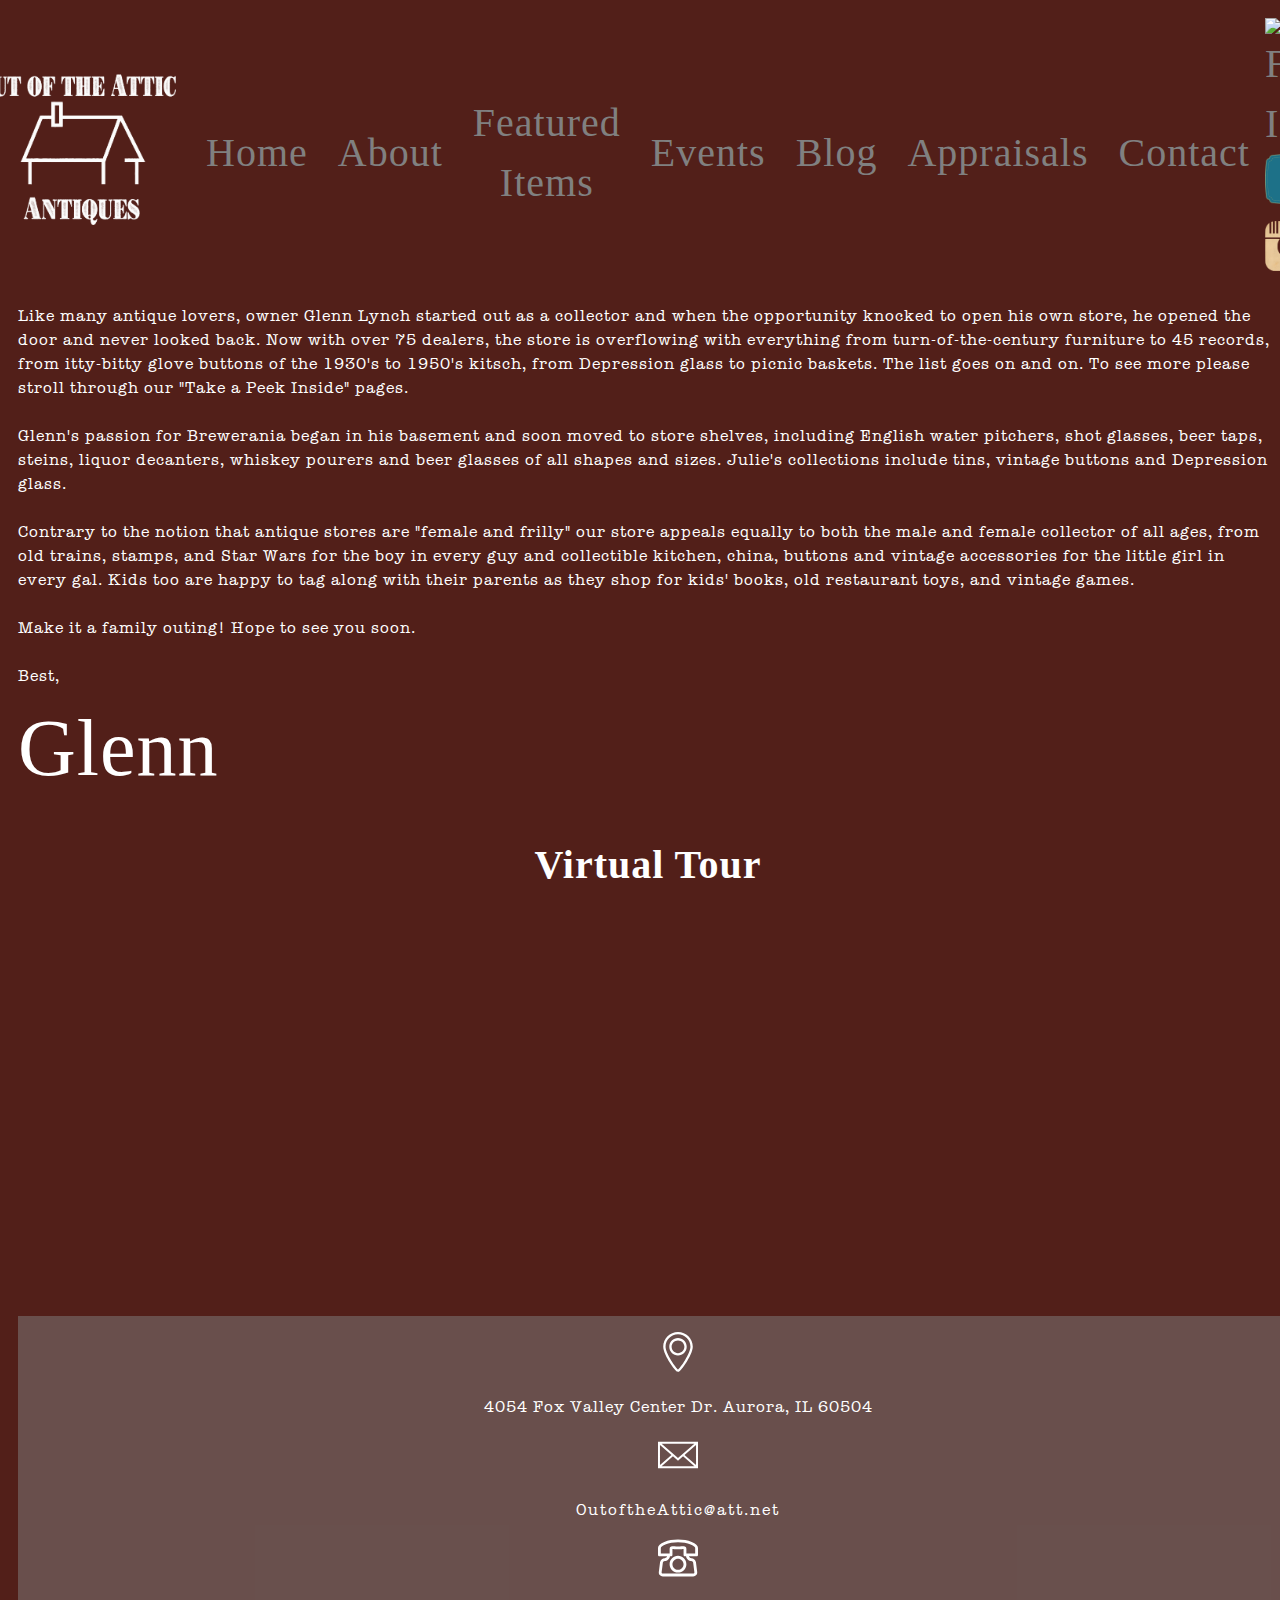
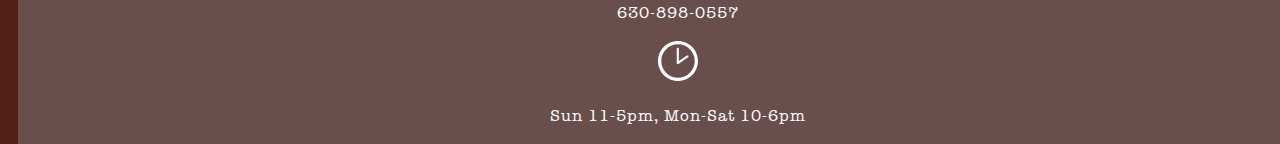
==== about.html @ 3adce93d "add contact form html and css" ====
<!doctype html>
<html lang="en">
<head>
    <meta charset="utf-8">
    <title>About Us</title>
    <meta name="description" content="A unique assortment of antiques, collectibles, vintage, retro, and all around fun stuff!">
    <meta name="viewport" content="width=device-width, initial-scale=1">
    <link rel="shortcut icon" href="img/favicon.ico"/>
    <link rel="stylesheet" type="text/css" href="styles.css"/>
</head>
<body class="about">
  <header>
    <nav class="menu">
        <a><img src="img/attic.png" alt="Logo" class="logo"></a>
        <a href="index.html" title="Home">Home</a>
        <a href="about.html" title="About">About</a>
        <a href="featured.html" title="Featured Items">Featured Items</a>
        <a href="events.html" title="Events">Events</a>
        <a href="blog.html" title="Blog">Blog</a>
        <a href="appraisals.html" title="Appraisals">Appraisals</a>
        <a href="contact.html" title="Contact">Contact</a>
        <div class="icons-div"><a href="https://www.facebook.com/OutoftheAtticAntiques/"><img src="img/facebook.png" alt="Facebook Icon" class="icons"></a>
        <a href="https://www.twitter.com/"><img src="img/twitter.png" alt="Twitter Icon" class="icons"></a>
        <a href="https://www.instagram.com/outoftheatticantiques/"><img src="img/instagram.png" alt="Instagram Icon" class="icons"></a></div>
    </nav>
  </header>
  <main>
    <p>Like many antique lovers, owner Glenn Lynch started out as a collector and when the opportunity knocked to open his own store,  he opened the door and never looked back. Now with over 75 dealers, the store is overflowing with everything from turn-of-the-century furniture to 45 records, from itty-bitty glove buttons of the 1930's to 1950's kitsch, from Depression glass to picnic baskets. The list goes on and on.  To see more please stroll through our "Take a Peek Inside" pages.<br><br>
    Glenn's passion for Brewerania began in his basement and soon moved to store shelves, including English water pitchers, shot glasses, beer taps, steins, liquor decanters, whiskey pourers and beer glasses of all shapes and sizes. Julie's collections include tins, vintage buttons and Depression glass.<br><br>
    Contrary to the notion that antique stores are "female and frilly" our store appeals equally to both the male and female collector of all ages, from old trains, stamps, and Star Wars for the boy in every guy and collectible kitchen, china, buttons and vintage accessories for the little girl in every gal. Kids too are happy to tag along with their parents as they shop for kids' books, old restaurant toys, and vintage games.<br><br>
    Make it a family outing! Hope to see you soon.<br><br>
    Best,<br><span>Glenn</span></p>
  </main>
  <aside>
    <h1>Virtual Tour</h1>
    <iframe width="700" height="394" frameborder="0" scrolling="no" marginheight="0" marginwidth="0" src="https://www.google.com/maps?layer=c&amp;sll=41.759426,-88.21834899999999&amp;cid=97793693872733656&amp;panoid=8cvm2MKTPjQAAAQW44G2vQ&amp;cbp=13,349.19,,0,0&amp;q=out+of+the+attic+antiques+aurora&amp;ie=UTF8&amp;hq=&amp;hnear=&amp;t=m&amp;cbll=41.760372,-88.218657&amp;source=embed&amp;ll=41.75856,-88.218648&amp;spn=0.006307,0.01502&amp;z=16&amp;output=svembed"></iframe>
  </aside>

  <footer>
    <ul>
      <li>
        <svg version="1.1" class="footer-svg" xmlns="http://www.w3.org/2000/svg" xmlns:xlink="http://www.w3.org/1999/xlink" x="0px" y="0px"
  	         viewbox="0 0 512 512" style="enable-background:new 0 0 512 512;" xml:space="preserve">
          <style type="text/css">
          	.st0{fill:#FFFFFF;}
          </style>
          <g>
          	<path class="st0" d="M256,77.6c-61.5,0-111.6,50.1-111.6,111.6S194.5,300.8,256,300.8s111.6-50.1,111.6-111.6S317.5,77.6,256,77.6z
          		 M256,270.8c-45,0-81.6-36.6-81.6-81.6s36.6-81.6,81.6-81.6s81.6,36.6,81.6,81.6S301,270.8,256,270.8z"/>
          	<path class="st0" d="M256,0C151.7,0,66.8,84.9,66.8,189.2c0,60.2,50.5,149.8,80.6,197.9c19.8,31.6,41.1,61.7,59.9,84.8
          		c30.2,37,41,40.1,48.8,40.1c7.9,0,18.1-3.1,48.2-40.1c18.9-23.2,40.1-53.3,59.9-84.7c30.3-48.2,81.1-138,81.1-197.9
          		C445.2,84.9,360.3,0,256,0z M343.3,363.8c-38.8,63-74.4,105.6-87.5,116.4c-13.1-10.5-48.2-52.1-87.5-116.2
          		c-45.4-74.1-71.5-137.8-71.5-174.8C96.8,101.4,168.2,30,256,30s159.2,71.4,159.2,159.2C415.2,226,389,289.7,343.3,363.8z"/>
          </g>
        </svg>
        <p>4054 Fox Valley Center Dr. Aurora, IL 60504</p>
      </li>
      <li>
        <svg version="1.1" class="footer-svg" xmlns="http://www.w3.org/2000/svg" xmlns:xlink="http://www.w3.org/1999/xlink" x="0px" y="0px"
  	         viewbox="0 0 512 512" style="enable-background:new 0 0 512 512;" xml:space="preserve">
          <style type="text/css">
          	.st0{fill:#FFFFFF;}
          </style>
          <g>
          	<path class="st0" d="M0,86.3v339.4h512V86.3H0z M256,295.9L46,111.5h420L256,295.9z M172.3,255.9L25.2,385.2V126.7L172.3,255.9z
          		 M191.4,272.7l64.6,56.7l64.6-56.7l145.6,127.8H45.9L191.4,272.7z M339.6,255.9l147.2-129.2v258.5L339.6,255.9z"/>
          </g>
        </svg>
        <p id="emailkern">OutoftheAttic@att.net</p>
      </li>
      <li>
        <svg version="1.1" class="footer-svg" xmlns="http://www.w3.org/2000/svg" xmlns:xlink="http://www.w3.org/1999/xlink" x="0px" y="0px"
  	         viewbox="0 0 512 512" style="enable-background:new 0 0 512 512;" xml:space="preserve">
          <style type="text/css">
          	.st0{fill:#FFFFFF;}
          </style>
          <g>
          	<path class="st0" d="M431,50.4c-49.3-19.7-111.4-30.5-175-30.5S130.4,30.7,81,50.4C28.8,71.2,0,98.5,0,127.1v89.2
          		c0,10,8.1,18,18,18h98.6c-2.4,8-6.8,14-12.9,17.9c-7.9,5.1-16.4,5.5-17.1,5.5c-30.1,0.1-56.6,23.5-60.4,53.3L10.5,434.3
          		c-1.9,15,2.5,29.8,12.1,40.7c9.6,10.9,23.8,17.1,38.9,17.1h389.1c15.1,0,29.3-6.3,38.9-17.1c9.6-10.9,14-25.7,12.1-40.7
          		l-15.7-123.1c-3.8-29.9-30.4-53.3-60.5-53.3c-0.1,0-8.1-0.3-15.9-4.9c-6.8-4-11.4-10.1-13.9-18.5H494c10,0,18-8.1,18-18v-89.2
          		C512,98.5,483.2,71.2,431,50.4z M390.9,283.9c16.3,9.7,32.5,10,34.3,10c11.7,0,23.3,10.2,24.8,21.8l15.7,123.1
          		c0.6,4.8-0.6,9.2-3.4,12.3c-2.8,3.2-7,4.9-11.8,4.9H61.5c-4.8,0-9-1.7-11.8-4.9c-2.8-3.2-4-7.5-3.4-12.3L62,315.7
          		c1.5-11.6,13.1-21.8,24.8-21.8c1.8,0,18-0.3,34.3-10c12.9-7.6,27.9-22.2,32.5-49.5h13.2c10,0,18-8.1,18-18v-75.5
          		c6,0.1,13.9,0.8,23,1.6c13.5,1.2,30.3,2.7,48.2,2.7c17.9,0,34.7-1.5,48.2-2.7c9.1-0.8,17-1.5,23-1.6v75.5c0,10,8.1,18,18,18h13.2
          		C363.1,261.7,378,276.3,390.9,283.9z M363.3,142.2c0-28.4-10.2-37.4-35.1-37.4c-7.7,0-16.7,0.8-27.1,1.7c-13.5,1.2-28.7,2.6-45,2.6
          		c-16.3,0-31.6-1.4-45-2.6c-10.4-0.9-19.5-1.7-27.1-1.7c-24.9,0-35.1,9-35.1,37.4c0,17.4,0,56.1,0,56.1H36.1v-71.2
          		c0-8,15.5-26.2,58.4-43.3C138.9,66.1,197.8,55.9,256,55.9s117.1,10.2,161.6,27.9c42.8,17.1,58.4,35.2,58.4,43.3v71.2H363.3
          		C363.3,198.3,363.3,159.6,363.3,142.2z"/>
          	<path class="st0" d="M256,228.1c-59.1,0-107.3,48.1-107.3,107.3S196.9,442.6,256,442.6s107.3-48.1,107.3-107.3
          		S315.1,228.1,256,228.1z M256,406.6c-39.3,0-71.2-31.9-71.2-71.2c0-39.3,31.9-71.2,71.2-71.2s71.2,31.9,71.2,71.2
          		S295.3,406.6,256,406.6z"/>
          </g>
        </svg>
        <p>630-898-0557</p>
      </li>
      <li>
        <svg version="1.1" class="footer-svg" xmlns="http://www.w3.org/2000/svg" xmlns:xlink="http://www.w3.org/1999/xlink" x="0px" y="0px"
  	         viewbox="0 0 512 512" style="enable-background:new 0 0 512 512;" xml:space="preserve">
          <style type="text/css">
          	.st0{fill:#FFFFFF;}
          </style>
          <g>
          	<g id="Layer_8_58_">
          		<path class="st0" d="M256,0C114.8,0,0,114.8,0,256c0,141.2,114.8,256,256,256s256-114.8,256-256C512,114.8,397.2,0,256,0z
          			 M256,470.3c-118.2,0-214.3-96.1-214.3-214.3c0-118.2,96.1-214.3,214.3-214.3c118.2,0,214.3,96.1,214.3,214.3
          			C470.3,374.2,374.2,470.3,256,470.3z M388.2,190.2c4.3,6.2,2.7,14.7-3.5,19l-123.6,85.4c-2.3,1.6-5,2.4-7.8,2.4
          			c-2.2,0-4.3-0.5-6.3-1.6c-4.5-2.4-7.3-7-7.3-12.1V100.6c0-7.5,6.1-13.6,13.6-13.6c7.5,0,13.6,6.1,13.6,13.6v156.7l102.2-70.6
          			C375.5,182.4,384,184,388.2,190.2z"/>
          	</g>
          </g>
        </svg>
        <p>Sun 11-5pm, Mon-Sat 10-6pm</p>
      </li>
    </ul>
  </footer>
</body>
</html>
---- styles.css ----
/*--------------IMPORTS----------------*/
@font-face {
  font-family: type;
  src: url("url(fonts/AmericanTypewriter.ttc).eot");
  src: url("url(fonts/AmericanTypewriter.ttc).eot#iefix") format("embedded-opentype"), url("url(fonts/AmericanTypewriter.ttc).ttf") format("truetype"), url("url(fonts/AmericanTypewriter.ttc).svg#type") format("svg"), url("url(fonts/AmericanTypewriter.ttc).woff") format("woff"); }

@font-face {
  font-family: type;
  src: url(fonts/AmericanTypewriter.ttc); }

@font-face {
  font-family: badguy;
  src: url(fonts/BadGuyBlack.otf); }

@font-face {
  src: url(fonts/SignPainter.ttc); }

.limit-min {
  font-size: 4vw; }
  @media (max-width: 1750px) {
    .limit-min {
      font-size: 70px; } }

.limit-min-max {
  font-size: 3vw; }
  @media (max-width: 1333.33333px) {
    .limit-min-max {
      font-size: 40px; } }
  @media (min-width: 1666.66667px) {
    .limit-min-max {
      font-size: 50px; } }

html {
  -webkit-box-sizing: border-box;
  box-sizing: border-box; }

*, *::before, *::after {
  -webkit-box-sizing: inherit;
  box-sizing: inherit; }

body {
  padding: 10px;
  width: 100%; }

header {
  max-width: 1600px;
  width: 100%;
  margin: 0 auto; }

.menu {
  display: -webkit-box;
  display: -webkit-flex;
  display: -ms-flexbox;
  display: flex;
  -webkit-box-align: center;
  -webkit-align-items: center;
  -ms-flex-align: center;
  align-items: center;
  -webkit-box-pack: center;
  -webkit-justify-content: center;
  -ms-flex-pack: center;
  justify-content: center;
  font-family: SignPainter; }
  @media (max-width: 40em) {
    .menu {
      -webkit-box-orient: vertical;
      -webkit-box-direction: normal;
      -webkit-flex-direction: column;
      -ms-flex-direction: column;
      flex-direction: column; } }
  .menu .logo {
    max-width: 200px;
    padding-top: 10px; }
  .menu .icons-div {
    padding-left: 10px; }
  .menu .icons {
    max-width: 80px;
    margin: 0 -25px;
    padding-right: 30px; }
  .menu a {
    -webkit-box-flex: 1;
    -webkit-flex-grow: 1;
    -ms-flex-positive: 1;
    flex-grow: 1;
    color: #808080;
    text-decoration: none;
    text-align: center;
    padding: 15px;
    font-size: 2.5em; }
  .menu a:hover {
    color: white; }

footer {
  width: 100%;
  background-color: rgba(128, 128, 128, 0.5);
  position: absolute;
  font-family: type; }
  footer ul {
    list-style: none; }
    footer ul li {
      text-align: center; }

.footer-svg {
  max-width: 40px; }

.home {
  background-image: url(img/background.jpg);
  background-position: center center;
  background-repeat: no-repeat;
  background-attachment: fixed;
  background-size: cover;
  color: #521F19;
  font-family: SignPainter;
  margin: auto;
  width: 1200px;
  max-width: 100%; }
  .home img {
    width: 100%; }

.enter {
  background-color: transparent;
  border: 5px solid #521F19;
  color: white;
  padding: 10px 30px;
  text-align: center;
  display: inline-block;
  cursor: pointer;
  font-family: SignPainter;
  margin: auto; }

.about {
  font-family: type;
  letter-spacing: 1px;
  line-height: 1.5; }
  .about span {
    font-family: SignPainter;
    font-size: 80px;
    padding-bottom: 20px; }
  .about h1 {
    font-family: BadGuyBlack;
    font-size: 2.5em;
    text-align: center; }

#emailkern {
  letter-spacing: 2px; }

#form {
  width: 700px;
  margin: auto; }

input[type="text"],
input[type="email"],
input[type="submit"],
select,
textarea {
  opacity: 0.3;
  font-size: 15px;
  width: 100%;
  max-width: 800px;
  resize: none; }

input[type="submit"] {
  width: 100%;
  max-width: 400px;
  float: right; }

.about, .featured, .events, .blog, .appraisals, .contact {
  background-color: #521F19;
  color: white; }
  .about iframe, .featured iframe, .events iframe, .blog iframe, .appraisals iframe, .contact iframe {
    max-width: 100%;
    margin-right: auto;
    margin-left: auto;
    display: block;
    padding-bottom: 20px; }
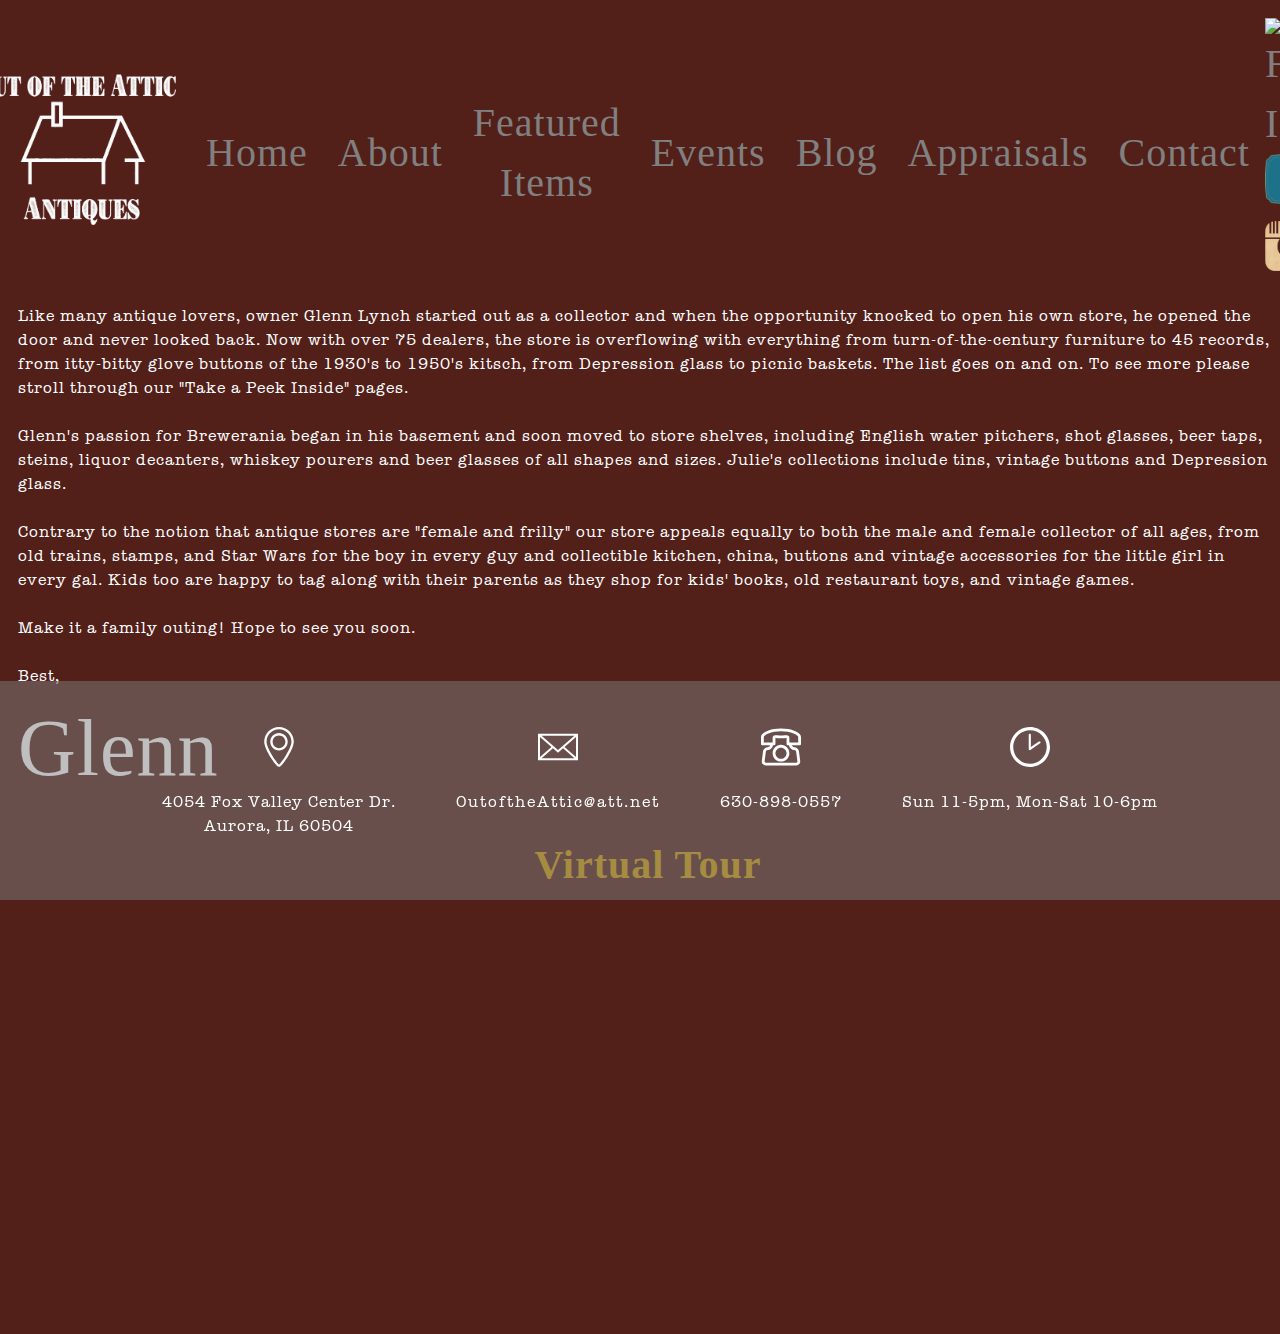
==== commit 0cdf45a4: "add featured items html and css" ====
--- a/about.html
+++ b/about.html
@@ -53,7 +53,7 @@
           		c-45.4-74.1-71.5-137.8-71.5-174.8C96.8,101.4,168.2,30,256,30s159.2,71.4,159.2,159.2C415.2,226,389,289.7,343.3,363.8z"/>
           </g>
         </svg>
-        <p>4054 Fox Valley Center Dr. Aurora, IL 60504</p>
+        <p>4054 Fox Valley Center Dr. <br>Aurora, IL 60504</p>
       </li>
       <li>
         <svg version="1.1" class="footer-svg" xmlns="http://www.w3.org/2000/svg" xmlns:xlink="http://www.w3.org/1999/xlink" x="0px" y="0px"
--- a/styles.css
+++ b/styles.css
@@ -1,4 +1,5 @@
 /*--------------IMPORTS----------------*/
+@import url(layout/grid-settings.css);
 @font-face {
   font-family: type;
   src: url("url(fonts/AmericanTypewriter.ttc).eot");
@@ -93,12 +94,25 @@
 footer {
   width: 100%;
   background-color: rgba(128, 128, 128, 0.5);
-  position: absolute;
-  font-family: type; }
+  position: fixed;
+  left: 0px;
+  bottom: 0px;
+  width: 100%;
+  font-family: type;
+  display: -webkit-box;
+  display: -webkit-flex;
+  display: -ms-flexbox;
+  display: flex;
+  -webkit-box-pack: center;
+  -webkit-justify-content: center;
+  -ms-flex-pack: center;
+  justify-content: center; }
   footer ul {
     list-style: none; }
     footer ul li {
-      text-align: center; }
+      text-align: center;
+      float: left;
+      padding: 30px; }
 
 .footer-svg {
   max-width: 40px; }
@@ -139,13 +153,33 @@
   .about h1 {
     font-family: BadGuyBlack;
     font-size: 2.5em;
-    text-align: center; }
+    text-align: center;
+    color: #cc9900; }
 
 #emailkern {
   letter-spacing: 2px; }
 
+.featured h1 {
+  font-family: BadGuyBlack;
+  font-size: 2.5em;
+  text-align: center;
+  color: #cc9900; }
+
+.contact {
+  background-image: url(img/contact_background.png);
+  background-position: center center;
+  background-repeat: no-repeat;
+  background-attachment: fixed;
+  background-size: cover; }
+  .contact h1 {
+    color: #cc9900;
+    font-family: BadGuyBlack;
+    font-size: 2.5em;
+    text-align: center; }
+
 #form {
   width: 700px;
+  max-width: 100%;
   margin: auto; }
 
 input[type="text"],
@@ -160,8 +194,8 @@
   resize: none; }
 
 input[type="submit"] {
-  width: 100%;
-  max-width: 400px;
+  width: 400px;
+  max-width: 100%;
   float: right; }
 
 .about, .featured, .events, .blog, .appraisals, .contact {
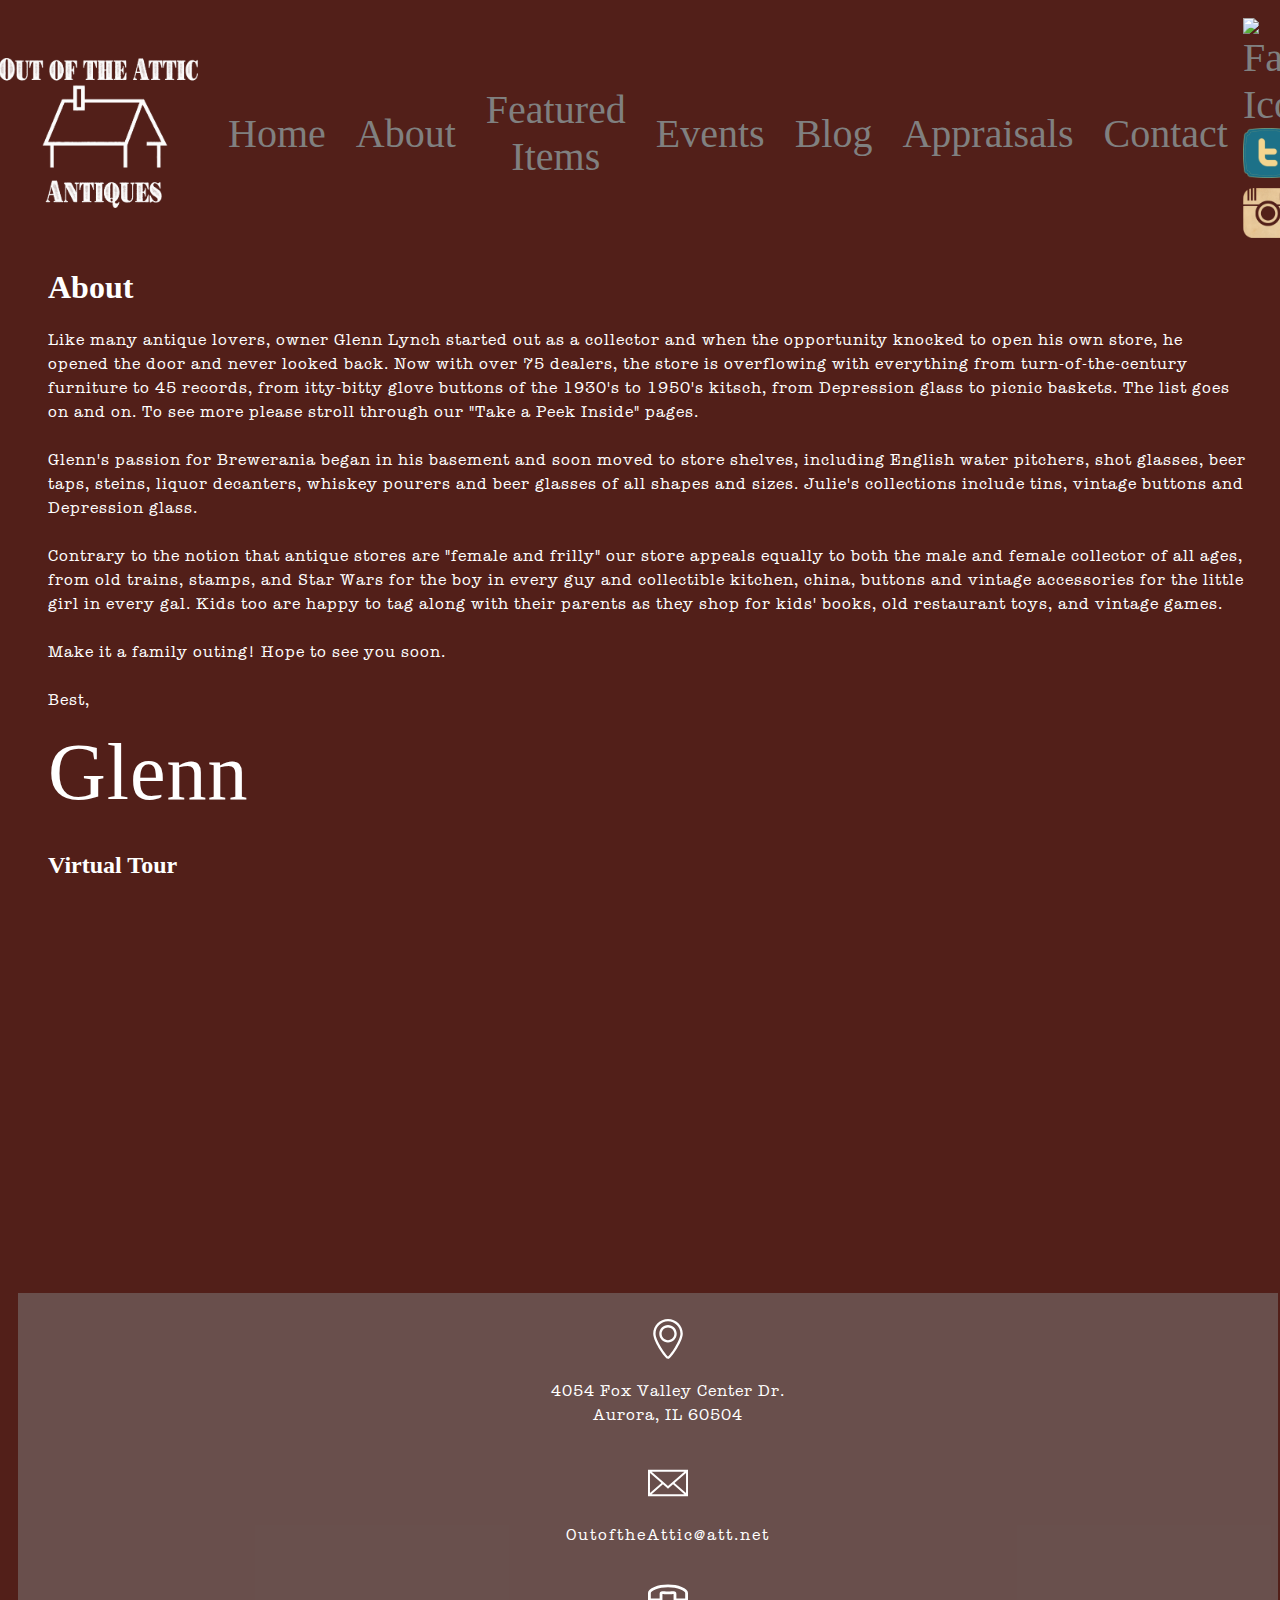
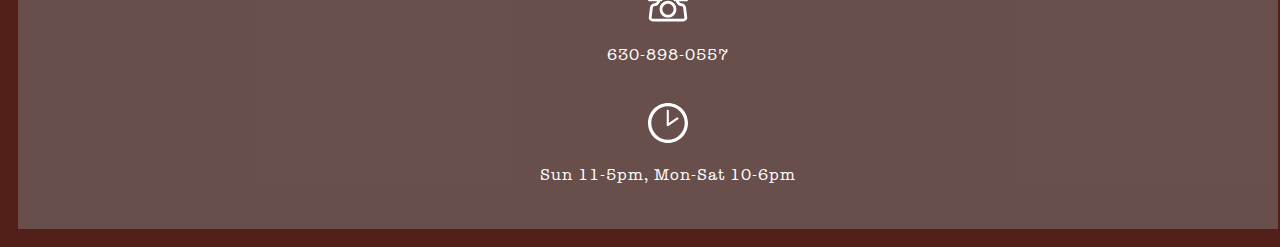
==== commit c89b7384: "about page mobile version complete" ====
--- a/about.html
+++ b/about.html
@@ -24,17 +24,20 @@
         <a href="https://www.instagram.com/outoftheatticantiques/"><img src="img/instagram.png" alt="Instagram Icon" class="icons"></a></div>
     </nav>
   </header>
-  <main>
-    <p>Like many antique lovers, owner Glenn Lynch started out as a collector and when the opportunity knocked to open his own store,  he opened the door and never looked back. Now with over 75 dealers, the store is overflowing with everything from turn-of-the-century furniture to 45 records, from itty-bitty glove buttons of the 1930's to 1950's kitsch, from Depression glass to picnic baskets. The list goes on and on.  To see more please stroll through our "Take a Peek Inside" pages.<br><br>
-    Glenn's passion for Brewerania began in his basement and soon moved to store shelves, including English water pitchers, shot glasses, beer taps, steins, liquor decanters, whiskey pourers and beer glasses of all shapes and sizes. Julie's collections include tins, vintage buttons and Depression glass.<br><br>
-    Contrary to the notion that antique stores are "female and frilly" our store appeals equally to both the male and female collector of all ages, from old trains, stamps, and Star Wars for the boy in every guy and collectible kitchen, china, buttons and vintage accessories for the little girl in every gal. Kids too are happy to tag along with their parents as they shop for kids' books, old restaurant toys, and vintage games.<br><br>
-    Make it a family outing! Hope to see you soon.<br><br>
-    Best,<br><span>Glenn</span></p>
-  </main>
-  <aside>
-    <h1>Virtual Tour</h1>
-    <iframe width="700" height="394" frameborder="0" scrolling="no" marginheight="0" marginwidth="0" src="https://www.google.com/maps?layer=c&amp;sll=41.759426,-88.21834899999999&amp;cid=97793693872733656&amp;panoid=8cvm2MKTPjQAAAQW44G2vQ&amp;cbp=13,349.19,,0,0&amp;q=out+of+the+attic+antiques+aurora&amp;ie=UTF8&amp;hq=&amp;hnear=&amp;t=m&amp;cbll=41.760372,-88.218657&amp;source=embed&amp;ll=41.75856,-88.218648&amp;spn=0.006307,0.01502&amp;z=16&amp;output=svembed"></iframe>
-  </aside>
+  <div class="about-container">
+    <main>
+      <h1>About</h1>
+      <p>Like many antique lovers, owner Glenn Lynch started out as a collector and when the opportunity knocked to open his own store,  he opened the door and never looked back. Now with over 75 dealers, the store is overflowing with everything from turn-of-the-century furniture to 45 records, from itty-bitty glove buttons of the 1930's to 1950's kitsch, from Depression glass to picnic baskets. The list goes on and on.  To see more please stroll through our "Take a Peek Inside" pages.<br><br>
+      Glenn's passion for Brewerania began in his basement and soon moved to store shelves, including English water pitchers, shot glasses, beer taps, steins, liquor decanters, whiskey pourers and beer glasses of all shapes and sizes. Julie's collections include tins, vintage buttons and Depression glass.<br><br>
+      Contrary to the notion that antique stores are "female and frilly" our store appeals equally to both the male and female collector of all ages, from old trains, stamps, and Star Wars for the boy in every guy and collectible kitchen, china, buttons and vintage accessories for the little girl in every gal. Kids too are happy to tag along with their parents as they shop for kids' books, old restaurant toys, and vintage games.<br><br>
+      Make it a family outing! Hope to see you soon.<br><br>
+      Best,<br><span>Glenn</span></p>
+    </main>
+    <aside>
+      <h2>Virtual Tour</h2>
+      <iframe width="700" height="394" frameborder="0" scrolling="no" marginheight="0" marginwidth="0" src="https://www.google.com/maps?layer=c&amp;sll=41.759426,-88.21834899999999&amp;cid=97793693872733656&amp;panoid=8cvm2MKTPjQAAAQW44G2vQ&amp;cbp=13,349.19,,0,0&amp;q=out+of+the+attic+antiques+aurora&amp;ie=UTF8&amp;hq=&amp;hnear=&amp;t=m&amp;cbll=41.760372,-88.218657&amp;source=embed&amp;ll=41.75856,-88.218648&amp;spn=0.006307,0.01502&amp;z=16&amp;output=svembed"></iframe>
+    </aside>
+  </div>
 
   <footer>
     <ul>
--- a/styles.css
+++ b/styles.css
@@ -94,10 +94,9 @@
 footer {
   width: 100%;
   background-color: rgba(128, 128, 128, 0.5);
-  position: fixed;
+  position: relative;
   left: 0px;
   bottom: 0px;
-  width: 100%;
   font-family: type;
   display: -webkit-box;
   display: -webkit-flex;
@@ -111,11 +110,16 @@
     list-style: none; }
     footer ul li {
       text-align: center;
-      float: left;
-      padding: 30px; }
+      padding: 10px; }
 
 .footer-svg {
   max-width: 40px; }
+
+.home-container {
+  width: 1200px;
+  max-width: 100%;
+  margin: auto;
+  display: inline-block; }
 
 .home {
   background-image: url(img/background.jpg);
@@ -124,42 +128,100 @@
   background-attachment: fixed;
   background-size: cover;
   color: #521F19;
-  font-family: SignPainter;
-  margin: auto;
-  width: 1200px;
-  max-width: 100%; }
+  font-family: SignPainter; }
   .home img {
-    width: 100%; }
+    width: 100%;
+    max-width: 600px; }
 
 .enter {
   background-color: transparent;
   border: 5px solid #521F19;
   color: white;
   padding: 10px 30px;
-  text-align: center;
-  display: inline-block;
+  text-decoration: none;
   cursor: pointer;
-  font-family: SignPainter;
-  margin: auto; }
-
-.about {
+  font-family: SignPainter; }
+
+.about p {
   font-family: type;
   letter-spacing: 1px;
   line-height: 1.5; }
-  .about span {
+  .about p span {
     font-family: SignPainter;
     font-size: 80px;
     padding-bottom: 20px; }
-  .about h1 {
+  .about p h1, .about p h2 {
     font-family: BadGuyBlack;
     font-size: 2.5em;
     text-align: center;
     color: #cc9900; }
 
+.about-container {
+  width: 100%;
+  max-width: 1200px;
+  margin: auto; }
+
 #emailkern {
   letter-spacing: 2px; }
 
 .featured h1 {
+  font-family: BadGuyBlack;
+  font-size: 2.5em;
+  text-align: center;
+  color: #cc9900; }
+
+.events h1 {
+  font-family: BadGuyBlack;
+  font-size: 2.5em;
+  text-align: center;
+  color: #cc9900; }
+
+.blog h1 {
+  font-family: BadGuyBlack;
+  font-size: 2.5em;
+  text-align: center;
+  color: #cc9900; }
+
+.events-container {
+  width: 100%;
+  max-width: 1200px;
+  background-color: #808080;
+  margin: auto; }
+
+.event {
+  border-bottom: 7px dotted;
+  border-color: white;
+  text-align: center; }
+  .event img {
+    width: 100%;
+    max-width: 300px;
+    border: 5px solid;
+    border-color: #521F19;
+    margin-top: 10px; }
+  .event p {
+    font-family: type;
+    font-size: 1.875em; }
+    .event p span {
+      font-family: BadGuyBlack; }
+  .event h2 {
+    font-family: SignPainter;
+    font-size: 3.125em; }
+  .event button {
+    -webkit-box-shadow: 3px 4px 8px #666666;
+    -moz-box-shadow: 3px 4px 8px #666666;
+    box-shadow: 3px 4px 8px #666666;
+    font-family: type;
+    color: white;
+    font-size: 20px;
+    background: #521F19;
+    padding: 10px 20px 10px 20px;
+    text-decoration: none;
+    margin-bottom: 15px; }
+    .event button:hover {
+      background: #cc9900;
+      text-decoration: none; }
+
+.appraisals h1 {
   font-family: BadGuyBlack;
   font-size: 2.5em;
   text-align: center;
@@ -207,3 +269,16 @@
     margin-left: auto;
     display: block;
     padding-bottom: 20px; }
+
+svg:hover {
+  -webkit-transform: scale(1.6);
+  -ms-transform: scale(1.6);
+  transform: scale(1.6); }
+
+svg {
+  -webkit-transition: all 0.5s;
+  -o-transition: all 0.5s;
+  transition: all 0.5s;
+  -webkit-transform-origin: 50% 50%;
+  -ms-transform-origin: 50% 50%;
+  transform-origin: 50% 50%; }
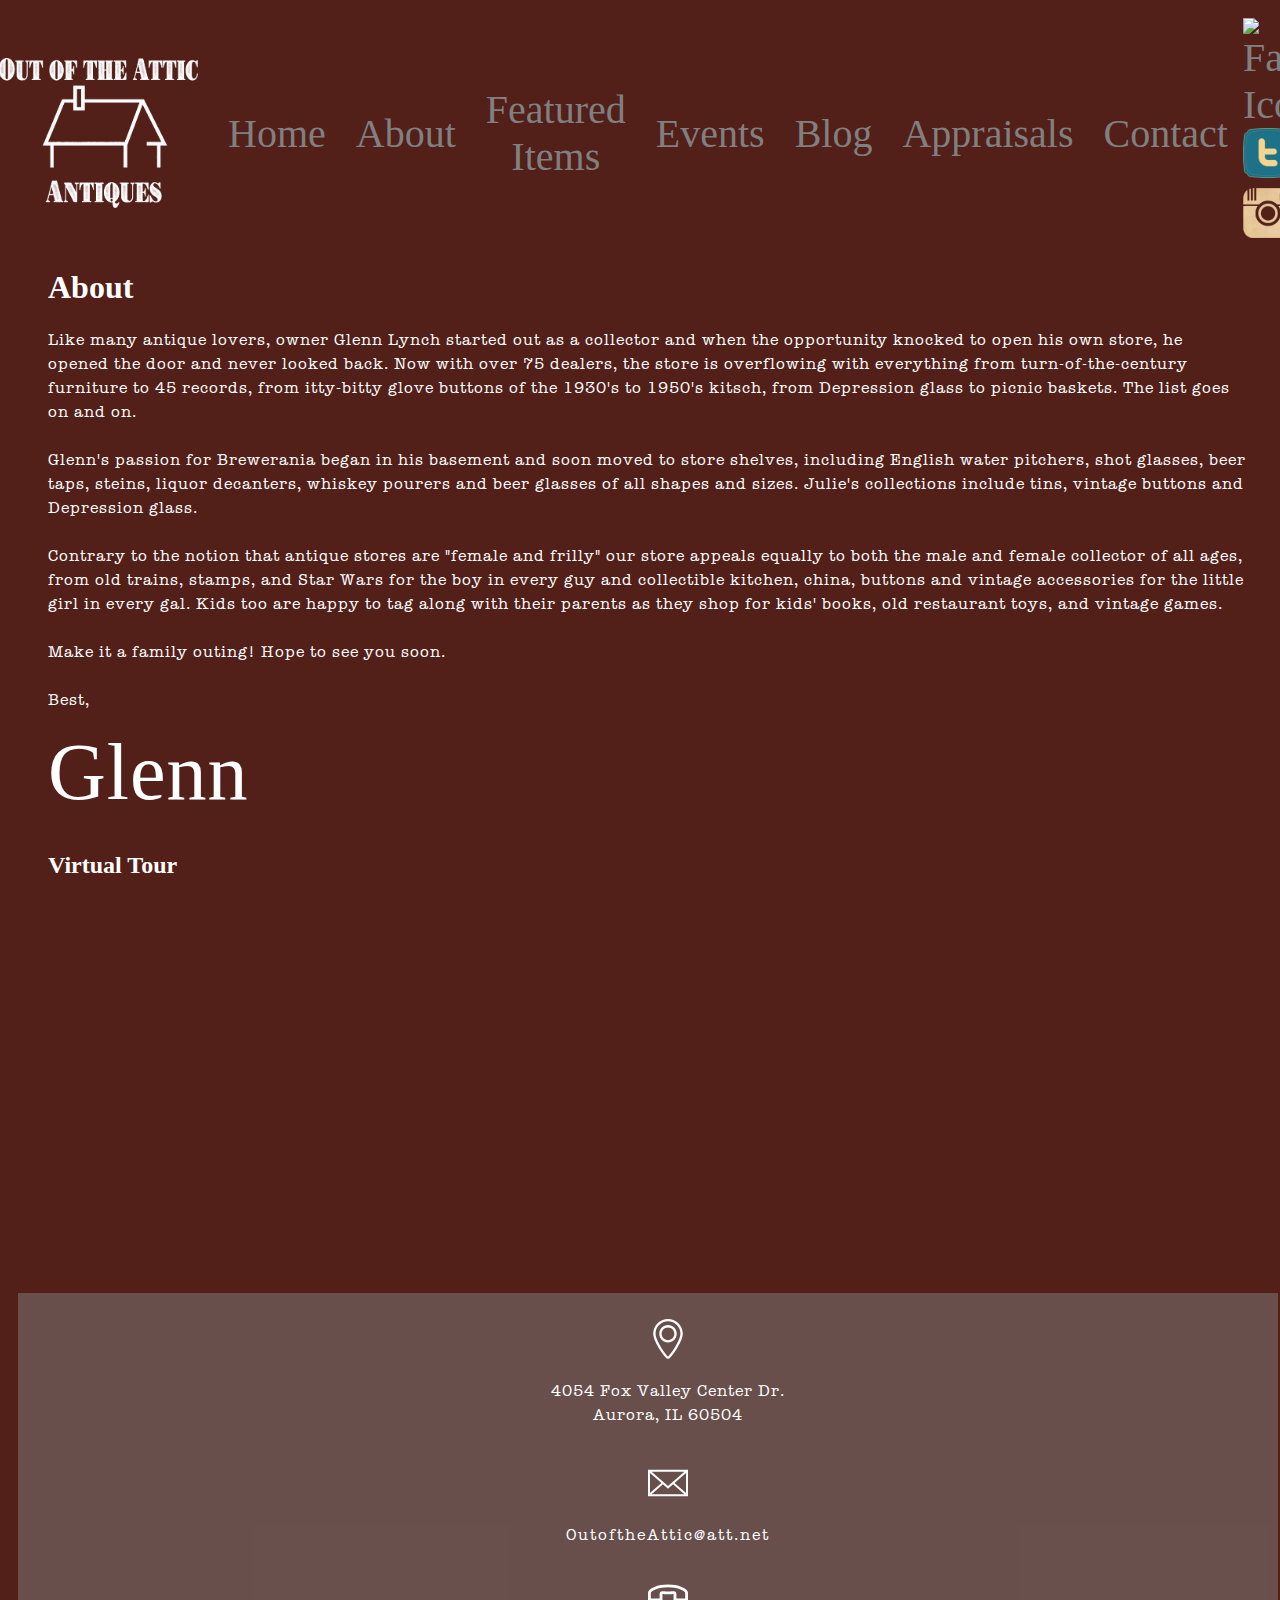
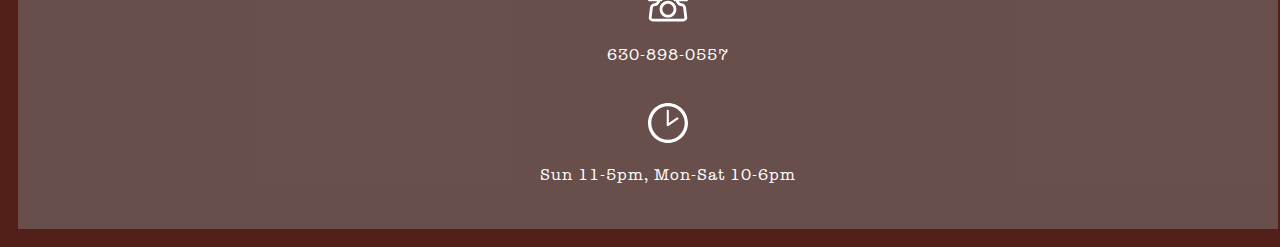
==== commit 89c6ec91: "add html, css, images to featured items page" ====
--- a/about.html
+++ b/about.html
@@ -27,7 +27,7 @@
   <div class="about-container">
     <main>
       <h1>About</h1>
-      <p>Like many antique lovers, owner Glenn Lynch started out as a collector and when the opportunity knocked to open his own store,  he opened the door and never looked back. Now with over 75 dealers, the store is overflowing with everything from turn-of-the-century furniture to 45 records, from itty-bitty glove buttons of the 1930's to 1950's kitsch, from Depression glass to picnic baskets. The list goes on and on.  To see more please stroll through our "Take a Peek Inside" pages.<br><br>
+      <p>Like many antique lovers, owner Glenn Lynch started out as a collector and when the opportunity knocked to open his own store,  he opened the door and never looked back. Now with over 75 dealers, the store is overflowing with everything from turn-of-the-century furniture to 45 records, from itty-bitty glove buttons of the 1930's to 1950's kitsch, from Depression glass to picnic baskets. The list goes on and on.<br><br>
       Glenn's passion for Brewerania began in his basement and soon moved to store shelves, including English water pitchers, shot glasses, beer taps, steins, liquor decanters, whiskey pourers and beer glasses of all shapes and sizes. Julie's collections include tins, vintage buttons and Depression glass.<br><br>
       Contrary to the notion that antique stores are "female and frilly" our store appeals equally to both the male and female collector of all ages, from old trains, stamps, and Star Wars for the boy in every guy and collectible kitchen, china, buttons and vintage accessories for the little girl in every gal. Kids too are happy to tag along with their parents as they shop for kids' books, old restaurant toys, and vintage games.<br><br>
       Make it a family outing! Hope to see you soon.<br><br>
--- a/styles.css
+++ b/styles.css
@@ -30,6 +30,118 @@
   @media (min-width: 1666.66667px) {
     .limit-min-max {
       font-size: 50px; } }
+
+/* Featured Items */
+.section {
+  display: none;
+  padding: 2rem; }
+  @media screen and (min-width: 768px) {
+    .section {
+      padding: 4rem; } }
+  @supports (display: grid) {
+    .section {
+      display: block; } }
+
+.grid {
+  display: grid;
+  grid-gap: 20px;
+  grid-template-columns: repeat(auto-fit, minmax(300px, 1fr));
+  grid-auto-rows: 150px;
+  grid-auto-flow: row dense; }
+
+.item {
+  position: relative;
+  display: -webkit-box;
+  display: -webkit-flex;
+  display: -ms-flexbox;
+  display: flex;
+  -webkit-box-orient: vertical;
+  -webkit-box-direction: normal;
+  -webkit-flex-direction: column;
+  -ms-flex-direction: column;
+  flex-direction: column;
+  -webkit-box-pack: end;
+  -webkit-justify-content: flex-end;
+  -ms-flex-pack: end;
+  justify-content: flex-end;
+  -webkit-box-sizing: border-box;
+  box-sizing: border-box;
+  grid-column-start: auto;
+  grid-row-start: auto;
+  background-image: url("img/grid_img/guitar.jpg");
+  background-size: cover;
+  background-position: center;
+  -webkit-transition: -webkit-transform 0.3s ease-in-out;
+  transition: -webkit-transform 0.3s ease-in-out;
+  -o-transition: transform 0.3s ease-in-out;
+  transition: transform 0.3s ease-in-out;
+  transition: transform 0.3s ease-in-out, -webkit-transform 0.3s ease-in-out;
+  border: 2px solid #cc9900; }
+  .item:nth-of-type(2n) {
+    background-image: url("img/grid_img/helmet.jpg"); }
+  .item:nth-of-type(3n) {
+    background-image: url("img/grid_img/phono.jpg"); }
+  .item:nth-of-type(4n) {
+    background-image: url("img/grid_img/tv.jpg"); }
+  .item:nth-of-type(5n) {
+    background-image: url("img/grid_img/train.jpg"); }
+  .item:nth-of-type(6n) {
+    background-image: url("img/grid_img/rolex.jpg"); }
+  .item:nth-of-type(7n) {
+    background-image: url("img/grid_img/jacket.jpg"); }
+  .item:nth-of-type(8n) {
+    background-image: url("img/grid_img/eames.jpg"); }
+  .item:nth-of-type(9n) {
+    background-image: url("img/grid_img/autograph.jpg"); }
+  .item:nth-of-type(10n) {
+    background-image: url("img/grid_img/coffee.jpg"); }
+  .item:nth-of-type(11n) {
+    background-image: url("img/grid_img/beer.jpg"); }
+  .item:nth-of-type(12n) {
+    background-image: url("img/grid_img/globe.jpg"); }
+  .item:nth-of-type(13n) {
+    background-image: url("img/grid_img/glass.jpg"); }
+  .item:nth-of-type(14n) {
+    background-image: url("img/grid_img/picnic.jpg"); }
+  .item:nth-of-type(15n) {
+    background-image: url("img/grid_img/ring.jpg"); }
+  .item:nth-of-type(16n) {
+    background-image: url("img/grid_img/sofa.jpg"); }
+  .item:after {
+    content: '';
+    position: absolute;
+    width: 100%;
+    height: 100%;
+    background-color: black;
+    opacity: 0.3;
+    -webkit-transition: opacity 0.3s ease-in-out;
+    -o-transition: opacity 0.3s ease-in-out;
+    transition: opacity 0.3s ease-in-out; }
+  .item:hover {
+    -webkit-transform: scale(1.05);
+    -ms-transform: scale(1.05);
+    transform: scale(1.05); }
+    .item:hover:after {
+      opacity: 0; }
+  .item--medium {
+    grid-row-end: span 2; }
+  .item--large {
+    grid-row-end: span 3; }
+  .item--full {
+    grid-column-end: auto; }
+    @media screen and (min-width: 768px) {
+      .item--full {
+        grid-column: 1/-1;
+        grid-row-end: span 2; } }
+  .item__details {
+    position: relative;
+    z-index: 1;
+    padding: 15px;
+    background: #fff;
+    letter-spacing: 1px;
+    color: #521F19;
+    font-family: type;
+    text-align: center; }
 
 html {
   -webkit-box-sizing: border-box;
@@ -164,6 +276,10 @@
 #emailkern {
   letter-spacing: 2px; }
 
+.featured-container {
+  width: 1200px;
+  max-width: 100%; }
+
 .featured h1 {
   font-family: BadGuyBlack;
   font-size: 2.5em;
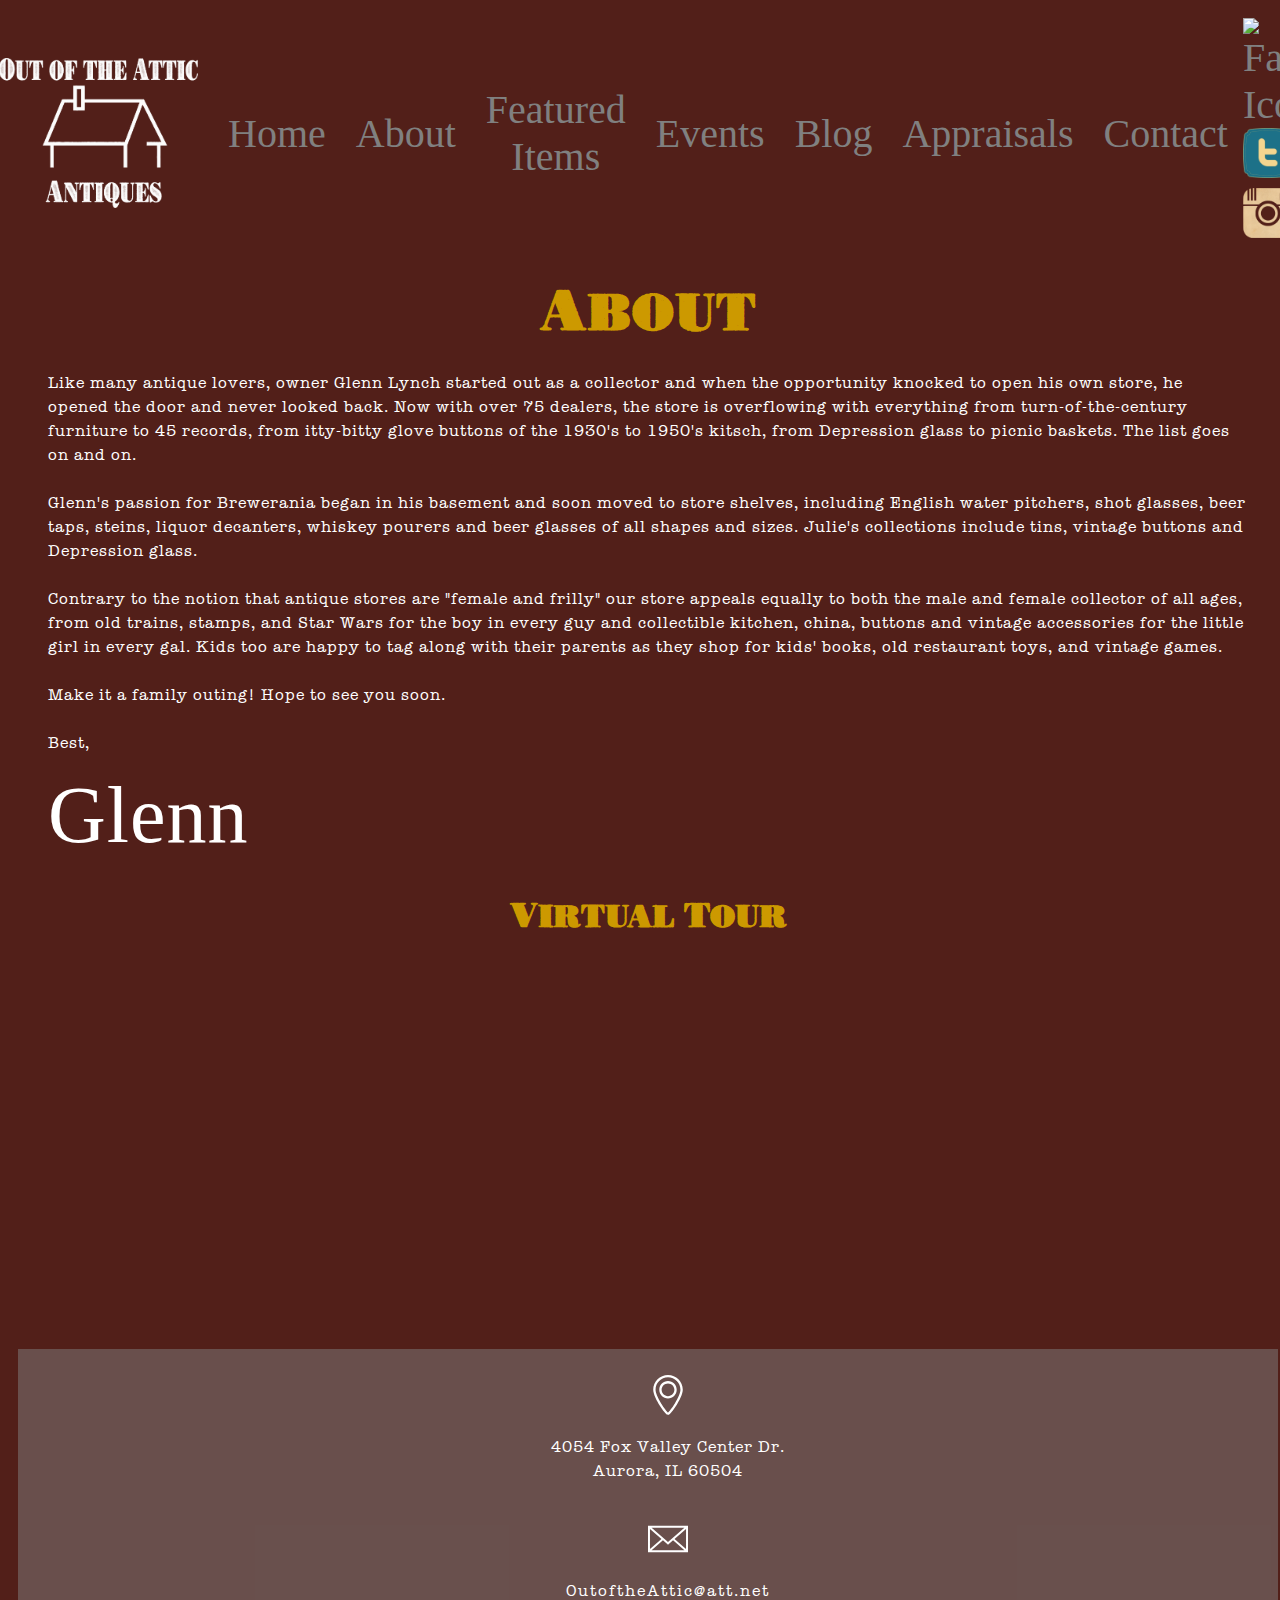
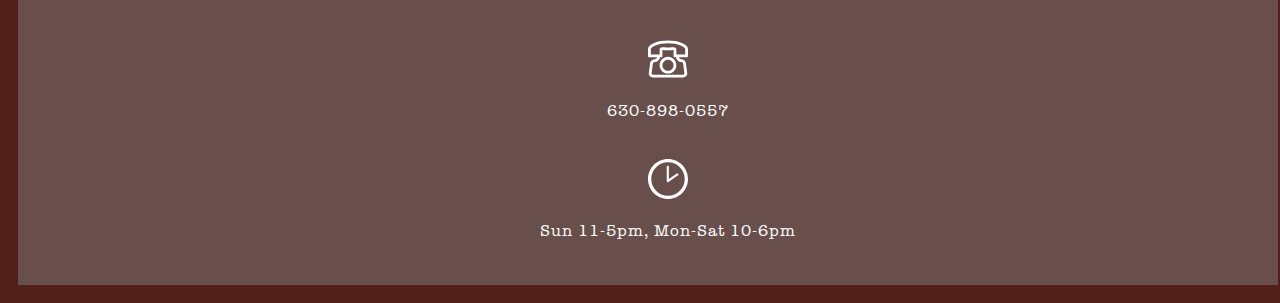
==== commit 7adb31a6: "finalize mobile contact page" ====
--- a/about.html
+++ b/about.html
@@ -19,9 +19,11 @@
         <a href="blog.html" title="Blog">Blog</a>
         <a href="appraisals.html" title="Appraisals">Appraisals</a>
         <a href="contact.html" title="Contact">Contact</a>
-        <div class="icons-div"><a href="https://www.facebook.com/OutoftheAtticAntiques/"><img src="img/facebook.png" alt="Facebook Icon" class="icons"></a>
-        <a href="https://www.twitter.com/"><img src="img/twitter.png" alt="Twitter Icon" class="icons"></a>
-        <a href="https://www.instagram.com/outoftheatticantiques/"><img src="img/instagram.png" alt="Instagram Icon" class="icons"></a></div>
+        <div class="icons-div">
+          <a href="https://www.facebook.com/OutoftheAtticAntiques/"><img src="img/facebook.png" alt="Facebook Icon" class="icons"></a>
+          <a href="https://www.twitter.com/"><img src="img/twitter.png" alt="Twitter Icon" class="icons"></a>
+          <a href="https://www.instagram.com/outoftheatticantiques/"><img src="img/instagram.png" alt="Instagram Icon" class="icons"></a>
+        </div>
     </nav>
   </header>
   <div class="about-container">
--- a/styles.css
+++ b/styles.css
@@ -34,10 +34,11 @@
 /* Featured Items */
 .section {
   display: none;
-  padding: 2rem; }
+  padding-bottom: 2rem; }
   @media screen and (min-width: 768px) {
     .section {
-      padding: 4rem; } }
+      padding-right: 4rem;
+      padding-left: 4rem; } }
   @supports (display: grid) {
     .section {
       display: block; } }
@@ -143,6 +144,418 @@
     font-family: type;
     text-align: center; }
 
+/*
+ * The MIT License
+ * Copyright (c) 2012 Matias Meno <m@tias.me>
+ */
+@-webkit-keyframes passing-through {
+  0% {
+    opacity: 0;
+    -webkit-transform: translateY(40px);
+    -moz-transform: translateY(40px);
+    -ms-transform: translateY(40px);
+    -o-transform: translateY(40px);
+    transform: translateY(40px); }
+  30%, 70% {
+    opacity: 1;
+    -webkit-transform: translateY(0px);
+    -moz-transform: translateY(0px);
+    -ms-transform: translateY(0px);
+    -o-transform: translateY(0px);
+    transform: translateY(0px); }
+  100% {
+    opacity: 0;
+    -webkit-transform: translateY(-40px);
+    -moz-transform: translateY(-40px);
+    -ms-transform: translateY(-40px);
+    -o-transform: translateY(-40px);
+    transform: translateY(-40px); } }
+
+@-moz-keyframes passing-through {
+  0% {
+    opacity: 0;
+    -webkit-transform: translateY(40px);
+    -moz-transform: translateY(40px);
+    -ms-transform: translateY(40px);
+    -o-transform: translateY(40px);
+    transform: translateY(40px); }
+  30%, 70% {
+    opacity: 1;
+    -webkit-transform: translateY(0px);
+    -moz-transform: translateY(0px);
+    -ms-transform: translateY(0px);
+    -o-transform: translateY(0px);
+    transform: translateY(0px); }
+  100% {
+    opacity: 0;
+    -webkit-transform: translateY(-40px);
+    -moz-transform: translateY(-40px);
+    -ms-transform: translateY(-40px);
+    -o-transform: translateY(-40px);
+    transform: translateY(-40px); } }
+
+@keyframes passing-through {
+  0% {
+    opacity: 0;
+    -webkit-transform: translateY(40px);
+    -moz-transform: translateY(40px);
+    -ms-transform: translateY(40px);
+    -o-transform: translateY(40px);
+    transform: translateY(40px); }
+  30%, 70% {
+    opacity: 1;
+    -webkit-transform: translateY(0px);
+    -moz-transform: translateY(0px);
+    -ms-transform: translateY(0px);
+    -o-transform: translateY(0px);
+    transform: translateY(0px); }
+  100% {
+    opacity: 0;
+    -webkit-transform: translateY(-40px);
+    -moz-transform: translateY(-40px);
+    -ms-transform: translateY(-40px);
+    -o-transform: translateY(-40px);
+    transform: translateY(-40px); } }
+
+@-webkit-keyframes slide-in {
+  0% {
+    opacity: 0;
+    -webkit-transform: translateY(40px);
+    -moz-transform: translateY(40px);
+    -ms-transform: translateY(40px);
+    -o-transform: translateY(40px);
+    transform: translateY(40px); }
+  30% {
+    opacity: 1;
+    -webkit-transform: translateY(0px);
+    -moz-transform: translateY(0px);
+    -ms-transform: translateY(0px);
+    -o-transform: translateY(0px);
+    transform: translateY(0px); } }
+
+@-moz-keyframes slide-in {
+  0% {
+    opacity: 0;
+    -webkit-transform: translateY(40px);
+    -moz-transform: translateY(40px);
+    -ms-transform: translateY(40px);
+    -o-transform: translateY(40px);
+    transform: translateY(40px); }
+  30% {
+    opacity: 1;
+    -webkit-transform: translateY(0px);
+    -moz-transform: translateY(0px);
+    -ms-transform: translateY(0px);
+    -o-transform: translateY(0px);
+    transform: translateY(0px); } }
+
+@keyframes slide-in {
+  0% {
+    opacity: 0;
+    -webkit-transform: translateY(40px);
+    -moz-transform: translateY(40px);
+    -ms-transform: translateY(40px);
+    -o-transform: translateY(40px);
+    transform: translateY(40px); }
+  30% {
+    opacity: 1;
+    -webkit-transform: translateY(0px);
+    -moz-transform: translateY(0px);
+    -ms-transform: translateY(0px);
+    -o-transform: translateY(0px);
+    transform: translateY(0px); } }
+
+@-webkit-keyframes pulse {
+  0% {
+    -webkit-transform: scale(1);
+    -moz-transform: scale(1);
+    -ms-transform: scale(1);
+    -o-transform: scale(1);
+    transform: scale(1); }
+  10% {
+    -webkit-transform: scale(1.1);
+    -moz-transform: scale(1.1);
+    -ms-transform: scale(1.1);
+    -o-transform: scale(1.1);
+    transform: scale(1.1); }
+  20% {
+    -webkit-transform: scale(1);
+    -moz-transform: scale(1);
+    -ms-transform: scale(1);
+    -o-transform: scale(1);
+    transform: scale(1); } }
+
+@-moz-keyframes pulse {
+  0% {
+    -webkit-transform: scale(1);
+    -moz-transform: scale(1);
+    -ms-transform: scale(1);
+    -o-transform: scale(1);
+    transform: scale(1); }
+  10% {
+    -webkit-transform: scale(1.1);
+    -moz-transform: scale(1.1);
+    -ms-transform: scale(1.1);
+    -o-transform: scale(1.1);
+    transform: scale(1.1); }
+  20% {
+    -webkit-transform: scale(1);
+    -moz-transform: scale(1);
+    -ms-transform: scale(1);
+    -o-transform: scale(1);
+    transform: scale(1); } }
+
+@keyframes pulse {
+  0% {
+    -webkit-transform: scale(1);
+    -moz-transform: scale(1);
+    -ms-transform: scale(1);
+    -o-transform: scale(1);
+    transform: scale(1); }
+  10% {
+    -webkit-transform: scale(1.1);
+    -moz-transform: scale(1.1);
+    -ms-transform: scale(1.1);
+    -o-transform: scale(1.1);
+    transform: scale(1.1); }
+  20% {
+    -webkit-transform: scale(1);
+    -moz-transform: scale(1);
+    -ms-transform: scale(1);
+    -o-transform: scale(1);
+    transform: scale(1); } }
+
+.dropzone, .dropzone * {
+  -webkit-box-sizing: border-box;
+  box-sizing: border-box; }
+
+.dropzone {
+  min-height: 150px;
+  border: 4px solid #cc9900;
+  background-image: url(img/dragicon.png);
+  background-size: 100px 100px;
+  background-position: center center;
+  background-repeat: no-repeat;
+  padding: 120px; }
+  .dropzone.dz-clickable {
+    cursor: pointer; }
+    .dropzone.dz-clickable * {
+      cursor: default; }
+    .dropzone.dz-clickable .dz-message, .dropzone.dz-clickable .dz-message * {
+      cursor: pointer; }
+  .dropzone.dz-started .dz-message {
+    display: none; }
+  .dropzone.dz-drag-hover {
+    border-style: solid; }
+    .dropzone.dz-drag-hover .dz-message {
+      opacity: 0.5; }
+  .dropzone .dz-message {
+    text-align: center;
+    margin: 2em 0; }
+  .dropzone .dz-preview {
+    position: relative;
+    display: inline-block;
+    vertical-align: top;
+    margin: 16px;
+    min-height: 100px; }
+    .dropzone .dz-preview:hover {
+      z-index: 1000; }
+      .dropzone .dz-preview:hover .dz-details {
+        opacity: 1; }
+    .dropzone .dz-preview.dz-file-preview .dz-image {
+      border-radius: 20px;
+      background: #999;
+      background: -webkit-gradient(linear, left top, left bottom, from(#eee), to(#ddd));
+      background: -webkit-linear-gradient(top, #eee, #ddd);
+      background: -o-linear-gradient(top, #eee, #ddd);
+      background: linear-gradient(to bottom, #eee, #ddd); }
+    .dropzone .dz-preview.dz-file-preview .dz-details {
+      opacity: 1; }
+    .dropzone .dz-preview.dz-image-preview {
+      background: white; }
+      .dropzone .dz-preview.dz-image-preview .dz-details {
+        -webkit-transition: opacity 0.2s linear;
+        -moz-transition: opacity 0.2s linear;
+        -ms-transition: opacity 0.2s linear;
+        -o-transition: opacity 0.2s linear;
+        transition: opacity 0.2s linear; }
+    .dropzone .dz-preview .dz-remove {
+      font-size: 14px;
+      text-align: center;
+      display: block;
+      cursor: pointer;
+      border: none; }
+      .dropzone .dz-preview .dz-remove:hover {
+        text-decoration: underline; }
+    .dropzone .dz-preview:hover .dz-details {
+      opacity: 1; }
+    .dropzone .dz-preview .dz-details {
+      z-index: 20;
+      position: absolute;
+      top: 0;
+      left: 0;
+      opacity: 0;
+      font-size: 13px;
+      min-width: 100%;
+      max-width: 100%;
+      padding: 2em 1em;
+      text-align: center;
+      color: rgba(0, 0, 0, 0.9);
+      line-height: 150%; }
+      .dropzone .dz-preview .dz-details .dz-size {
+        margin-bottom: 1em;
+        font-size: 16px; }
+      .dropzone .dz-preview .dz-details .dz-filename {
+        white-space: nowrap; }
+        .dropzone .dz-preview .dz-details .dz-filename:hover span {
+          border: 1px solid rgba(200, 200, 200, 0.8);
+          background-color: rgba(255, 255, 255, 0.8); }
+        .dropzone .dz-preview .dz-details .dz-filename:not(:hover) {
+          overflow: hidden;
+          -o-text-overflow: ellipsis;
+          text-overflow: ellipsis; }
+          .dropzone .dz-preview .dz-details .dz-filename:not(:hover) span {
+            border: 1px solid transparent; }
+      .dropzone .dz-preview .dz-details .dz-filename span, .dropzone .dz-preview .dz-details .dz-size span {
+        background-color: rgba(255, 255, 255, 0.4);
+        padding: 0 0.4em;
+        border-radius: 3px; }
+    .dropzone .dz-preview:hover .dz-image img {
+      -webkit-transform: scale(1.05, 1.05);
+      -moz-transform: scale(1.05, 1.05);
+      -ms-transform: scale(1.05, 1.05);
+      -o-transform: scale(1.05, 1.05);
+      transform: scale(1.05, 1.05);
+      -webkit-filter: blur(8px);
+      filter: blur(8px); }
+    .dropzone .dz-preview .dz-image {
+      border-radius: 20px;
+      overflow: hidden;
+      width: 120px;
+      height: 120px;
+      position: relative;
+      display: block;
+      z-index: 10; }
+      .dropzone .dz-preview .dz-image img {
+        display: block; }
+    .dropzone .dz-preview.dz-success .dz-success-mark {
+      -webkit-animation: passing-through 3s cubic-bezier(0.77, 0, 0.175, 1);
+      -moz-animation: passing-through 3s cubic-bezier(0.77, 0, 0.175, 1);
+      -ms-animation: passing-through 3s cubic-bezier(0.77, 0, 0.175, 1);
+      -o-animation: passing-through 3s cubic-bezier(0.77, 0, 0.175, 1);
+      animation: passing-through 3s cubic-bezier(0.77, 0, 0.175, 1); }
+    .dropzone .dz-preview.dz-error .dz-error-mark {
+      opacity: 1;
+      -webkit-animation: slide-in 3s cubic-bezier(0.77, 0, 0.175, 1);
+      -moz-animation: slide-in 3s cubic-bezier(0.77, 0, 0.175, 1);
+      -ms-animation: slide-in 3s cubic-bezier(0.77, 0, 0.175, 1);
+      -o-animation: slide-in 3s cubic-bezier(0.77, 0, 0.175, 1);
+      animation: slide-in 3s cubic-bezier(0.77, 0, 0.175, 1); }
+    .dropzone .dz-preview .dz-success-mark, .dropzone .dz-preview .dz-error-mark {
+      pointer-events: none;
+      opacity: 0;
+      z-index: 500;
+      position: absolute;
+      display: block;
+      top: 50%;
+      left: 50%;
+      margin-left: -27px;
+      margin-top: -27px; }
+      .dropzone .dz-preview .dz-success-mark svg, .dropzone .dz-preview .dz-error-mark svg {
+        display: block;
+        width: 54px;
+        height: 54px; }
+    .dropzone .dz-preview.dz-processing .dz-progress {
+      opacity: 1;
+      -webkit-transition: all 0.2s linear;
+      -moz-transition: all 0.2s linear;
+      -ms-transition: all 0.2s linear;
+      -o-transition: all 0.2s linear;
+      transition: all 0.2s linear; }
+    .dropzone .dz-preview.dz-complete .dz-progress {
+      opacity: 0;
+      -webkit-transition: opacity 0.4s ease-in;
+      -moz-transition: opacity 0.4s ease-in;
+      -ms-transition: opacity 0.4s ease-in;
+      -o-transition: opacity 0.4s ease-in;
+      transition: opacity 0.4s ease-in; }
+    .dropzone .dz-preview:not(.dz-processing) .dz-progress {
+      -webkit-animation: pulse 6s ease infinite;
+      -moz-animation: pulse 6s ease infinite;
+      -ms-animation: pulse 6s ease infinite;
+      -o-animation: pulse 6s ease infinite;
+      animation: pulse 6s ease infinite; }
+    .dropzone .dz-preview .dz-progress {
+      opacity: 1;
+      z-index: 1000;
+      pointer-events: none;
+      position: absolute;
+      height: 16px;
+      left: 50%;
+      top: 50%;
+      margin-top: -8px;
+      width: 80px;
+      margin-left: -40px;
+      background: rgba(255, 255, 255, 0.9);
+      -webkit-transform: scale(1);
+      border-radius: 8px;
+      overflow: hidden; }
+      .dropzone .dz-preview .dz-progress .dz-upload {
+        background: #333;
+        background: -webkit-gradient(linear, left top, left bottom, from(#666), to(#444));
+        background: -webkit-linear-gradient(top, #666, #444);
+        background: -o-linear-gradient(top, #666, #444);
+        background: linear-gradient(to bottom, #666, #444);
+        position: absolute;
+        top: 0;
+        left: 0;
+        bottom: 0;
+        width: 0;
+        -webkit-transition: width 300ms ease-in-out;
+        -moz-transition: width 300ms ease-in-out;
+        -ms-transition: width 300ms ease-in-out;
+        -o-transition: width 300ms ease-in-out;
+        transition: width 300ms ease-in-out; }
+    .dropzone .dz-preview.dz-error .dz-error-message {
+      display: block; }
+    .dropzone .dz-preview.dz-error:hover .dz-error-message {
+      opacity: 1;
+      pointer-events: auto; }
+    .dropzone .dz-preview .dz-error-message {
+      pointer-events: none;
+      z-index: 1000;
+      position: absolute;
+      display: block;
+      display: none;
+      opacity: 0;
+      -webkit-transition: opacity 0.3s ease;
+      -moz-transition: opacity 0.3s ease;
+      -ms-transition: opacity 0.3s ease;
+      -o-transition: opacity 0.3s ease;
+      transition: opacity 0.3s ease;
+      border-radius: 8px;
+      font-size: 13px;
+      top: 130px;
+      left: -10px;
+      width: 140px;
+      background: #be2626;
+      background: -webkit-gradient(linear, left top, left bottom, from(#be2626), to(#a92222));
+      background: -webkit-linear-gradient(top, #be2626, #a92222);
+      background: -o-linear-gradient(top, #be2626, #a92222);
+      background: linear-gradient(to bottom, #be2626, #a92222);
+      padding: 0.5em 1.2em;
+      color: white; }
+      .dropzone .dz-preview .dz-error-message:after {
+        content: '';
+        position: absolute;
+        top: -6px;
+        left: 64px;
+        width: 0;
+        height: 0;
+        border-left: 6px solid transparent;
+        border-right: 6px solid transparent;
+        border-bottom: 6px solid #be2626; }
+
 html {
   -webkit-box-sizing: border-box;
   box-sizing: border-box; }
@@ -152,6 +565,8 @@
   box-sizing: inherit; }
 
 body {
+  background-color: #521F19;
+  color: white;
   padding: 10px;
   width: 100%; }
 
@@ -210,6 +625,7 @@
   left: 0px;
   bottom: 0px;
   font-family: type;
+  letter-spacing: 2px;
   display: -webkit-box;
   display: -webkit-flex;
   display: -ms-flexbox;
@@ -227,12 +643,6 @@
 .footer-svg {
   max-width: 40px; }
 
-.home-container {
-  width: 1200px;
-  max-width: 100%;
-  margin: auto;
-  display: inline-block; }
-
 .home {
   background-image: url(img/background.jpg);
   background-position: center center;
@@ -262,86 +672,140 @@
     font-family: SignPainter;
     font-size: 80px;
     padding-bottom: 20px; }
-  .about p h1, .about p h2 {
-    font-family: BadGuyBlack;
-    font-size: 2.5em;
-    text-align: center;
-    color: #cc9900; }
-
-.about-container {
-  width: 100%;
-  max-width: 1200px;
-  margin: auto; }
+
+.about h2 {
+  font-family: badguy;
+  text-align: center;
+  color: #cc9900; }
 
 #emailkern {
   letter-spacing: 2px; }
+
+iframe {
+  max-width: 100%;
+  margin-right: auto;
+  margin-left: auto;
+  display: block;
+  padding-bottom: 20px; }
 
 .featured-container {
   width: 1200px;
   max-width: 100%; }
 
-.featured h1 {
-  font-family: BadGuyBlack;
-  font-size: 2.5em;
+.events-container {
+  border: 4px solid #cc9900; }
+
+.blog h2 {
+  font-family: badguy;
+  font-size: 1.875em;
+  letter-spacing: 1.5px;
   text-align: center;
-  color: #cc9900; }
-
-.events h1 {
-  font-family: BadGuyBlack;
-  font-size: 2.5em;
-  text-align: center;
-  color: #cc9900; }
-
-.blog h1 {
-  font-family: BadGuyBlack;
-  font-size: 2.5em;
-  text-align: center;
-  color: #cc9900; }
+  color: #521F19; }
+
+.blog h3 {
+  font-family: badguy;
+  font-size: 1.25em;
+  color: #521F19; }
+
+.blog img {
+  max-width: 100%; }
+
+.blog p {
+  font-family: type;
+  letter-spacing: 2px;
+  line-height: 1.5; }
+
+.blog-large,
+.blog-medium,
+.blog-small {
+  padding: 20px;
+  background-color: #808080;
+  border: 4px solid #cc9900;
+  margin: 10px; }
+
+.blog-medium img {
+  max-height: 200px;
+  padding: 5px;
+  margin: auto;
+  float: right; }
+
+.blog-small h3 {
+  font-size: 0.875em;
+  display: inline-block;
+  padding-right: 10px; }
+
+.truncate {
+  width: 240px;
+  white-space: nowrap;
+  overflow: hidden;
+  -o-text-overflow: ellipsis;
+  text-overflow: ellipsis; }
 
 .events-container {
-  width: 100%;
-  max-width: 1200px;
-  background-color: #808080;
-  margin: auto; }
+  background-color: #808080; }
 
 .event {
   border-bottom: 7px dotted;
   border-color: white;
   text-align: center; }
+  .event:last-child {
+    border-bottom: none; }
   .event img {
     width: 100%;
     max-width: 300px;
     border: 5px solid;
     border-color: #521F19;
-    margin-top: 10px; }
+    margin-top: 30px; }
   .event p {
     font-family: type;
     font-size: 1.875em; }
     .event p span {
-      font-family: BadGuyBlack; }
+      font-family: badguy; }
   .event h2 {
     font-family: SignPainter;
     font-size: 3.125em; }
-  .event button {
-    -webkit-box-shadow: 3px 4px 8px #666666;
-    -moz-box-shadow: 3px 4px 8px #666666;
-    box-shadow: 3px 4px 8px #666666;
-    font-family: type;
-    color: white;
-    font-size: 20px;
-    background: #521F19;
-    padding: 10px 20px 10px 20px;
-    text-decoration: none;
-    margin-bottom: 15px; }
-    .event button:hover {
-      background: #cc9900;
-      text-decoration: none; }
-
-.appraisals h1 {
-  font-family: BadGuyBlack;
-  font-size: 2.5em;
-  text-align: center;
-  color: #cc9900; }
+
+.appraisals-container p {
+  letter-spacing: 1.5px; }
+
+.appraisals-container input[type="text"],
+.appraisals-container input[type="email"],
+.appraisals-container input[type="submit"],
+.appraisals-container textarea {
+  border: 4px solid #cc9900;
+  opacity: 1;
+  padding: 10px; }
+
+.appraisals-container button {
+  font-size: 1.875em; }
+
+.dropzone p,
+.app-first p,
+.app-message p,
+.app-contact p {
+  font-family: type;
+  display: inline; }
+  .dropzone p:first-of-type,
+  .app-first p:first-of-type,
+  .app-message p:first-of-type,
+  .app-contact p:first-of-type {
+    font-family: badguy;
+    color: #cc9900; }
+
+.app-first,
+.app-message {
+  padding-bottom: 50px; }
+
+.app-contact {
+  padding-bottom: 20px; }
+  .app-contact div:first-child,
+  .app-contact div:nth-child(2) {
+    padding-bottom: 15px; }
+
+.app-button {
+  width: 150px;
+  padding-top: 20px;
+  margin: auto; }
 
 .contact {
   background-image: url(img/contact_background.png);
@@ -349,42 +813,102 @@
   background-repeat: no-repeat;
   background-attachment: fixed;
   background-size: cover; }
-  .contact h1 {
-    color: #cc9900;
-    font-family: BadGuyBlack;
-    font-size: 2.5em;
-    text-align: center; }
+
+.form-container {
+  color: #cc9900; }
 
 #form {
   width: 700px;
   max-width: 100%;
   margin: auto; }
 
+.form-name,
+.form-email,
+.form-message,
+.form-button {
+  padding-bottom: 20px; }
+
 input[type="text"],
 input[type="email"],
-input[type="submit"],
-select,
 textarea {
   opacity: 0.3;
-  font-size: 15px;
+  font-size: 1.875em;
   width: 100%;
   max-width: 800px;
-  resize: none; }
-
-input[type="submit"] {
-  width: 400px;
+  resize: none;
+  font-family: type;
+  padding: 20px;
+  border: 4px solid #cc9900; }
+
+::-webkit-input-placeholder {
+  /* WebKit, Blink, Edge */
+  color: #521F19; }
+
+:-moz-placeholder {
+  /* Mozilla Firefox 4 to 18 */
+  color: #521F19;
+  opacity: 1; }
+
+::-moz-placeholder {
+  /* Mozilla Firefox 19+ */
+  color: #521F19;
+  opacity: 1; }
+
+:-ms-input-placeholder {
+  /* Internet Explorer 10-11 */
+  color: #521F19; }
+
+::-ms-input-placeholder {
+  /* Microsoft Edge */
+  color: #521F19; }
+
+.form-button {
   max-width: 100%;
+  padding: 10px;
   float: right; }
-
-.about, .featured, .events, .blog, .appraisals, .contact {
-  background-color: #521F19;
-  color: white; }
-  .about iframe, .featured iframe, .events iframe, .blog iframe, .appraisals iframe, .contact iframe {
-    max-width: 100%;
-    margin-right: auto;
-    margin-left: auto;
-    display: block;
-    padding-bottom: 20px; }
+  .form-button button {
+    font-size: 1.875em;
+    color: white;
+    background-color: transparent;
+    opacity: 0.8; }
+
+.home-container,
+.about-container,
+.events-container,
+.blog-container,
+.appraisals-container,
+.contact-container {
+  width: 100%;
+  max-width: 1200px;
+  margin: auto; }
+
+.about h1,
+.featured h1,
+.events h1,
+.blog h1,
+.appraisals h1,
+.contact h1 {
+  font-family: badguy;
+  color: #cc9900;
+  text-align: center;
+  font-size: 2.5em;
+  letter-spacing: 1px; }
+
+button {
+  -webkit-box-shadow: 3px 4px 8px #666666;
+  -moz-box-shadow: 3px 4px 8px #666666;
+  box-shadow: 1px 2px 6px #666666;
+  font-family: type;
+  color: white;
+  border: 2px solid #cc9900;
+  font-size: 20px;
+  background: #521F19;
+  padding: 10px 20px 10px 20px;
+  text-decoration: none;
+  margin-bottom: 15px; }
+  button:hover {
+    background: #cc9900;
+    text-decoration: none; }
 
 svg:hover {
   -webkit-transform: scale(1.6);
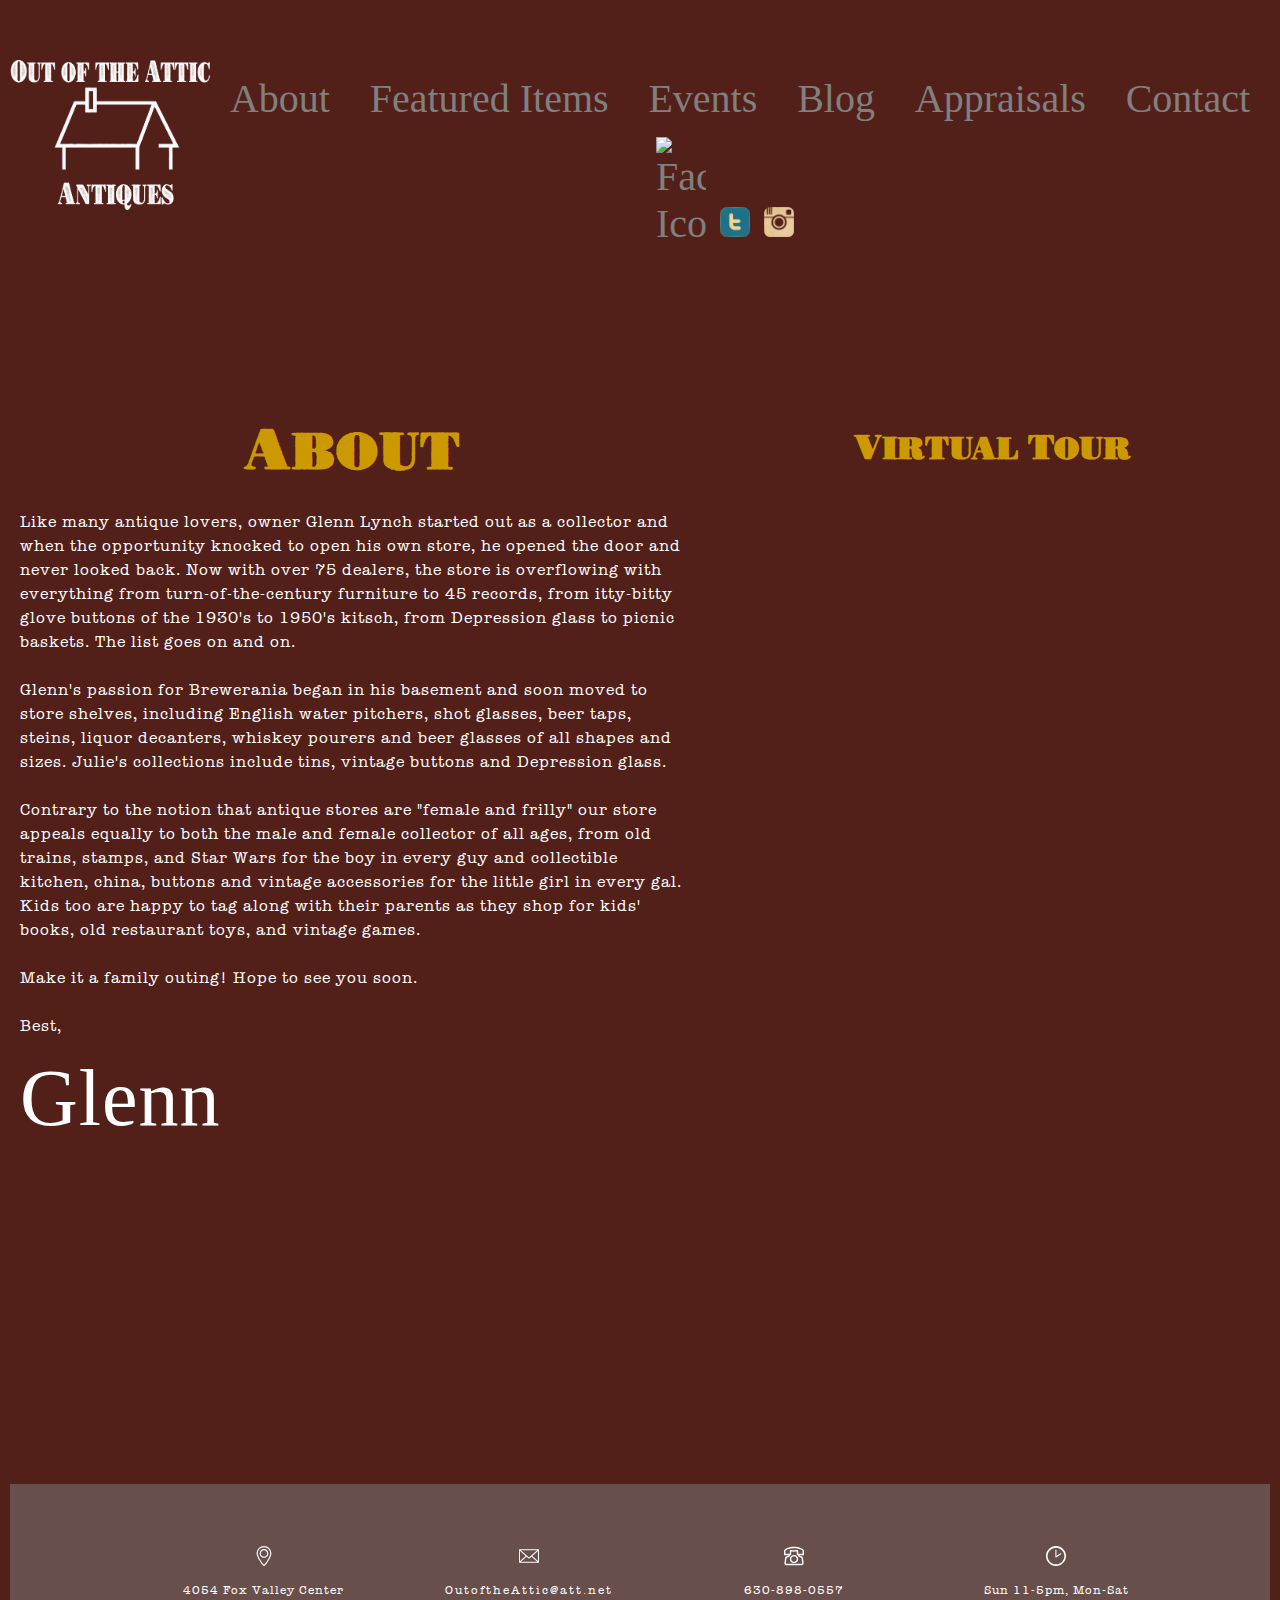
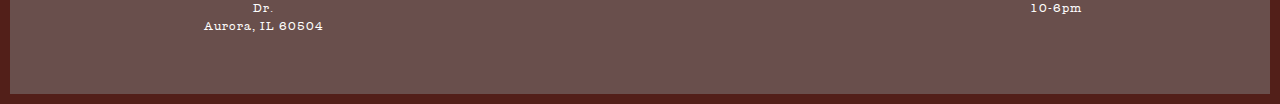
==== commit 4fd87bcf: "make header responsive" ====
--- a/about.html
+++ b/about.html
@@ -10,9 +10,8 @@
 </head>
 <body class="about">
   <header>
+    <a href="index.html"><img src="img/attic.png" alt="Logo" class="logo" id="logo"></a>
     <nav class="menu">
-        <a><img src="img/attic.png" alt="Logo" class="logo"></a>
-        <a href="index.html" title="Home">Home</a>
         <a href="about.html" title="About">About</a>
         <a href="featured.html" title="Featured Items">Featured Items</a>
         <a href="events.html" title="Events">Events</a>
--- a/styles.css
+++ b/styles.css
@@ -1,9 +1,110 @@
 /*--------------IMPORTS----------------*/
-@import url(layout/grid-settings.css);
 @font-face {
   font-family: type;
   src: url("url(fonts/AmericanTypewriter.ttc).eot");
   src: url("url(fonts/AmericanTypewriter.ttc).eot#iefix") format("embedded-opentype"), url("url(fonts/AmericanTypewriter.ttc).ttf") format("truetype"), url("url(fonts/AmericanTypewriter.ttc).svg#type") format("svg"), url("url(fonts/AmericanTypewriter.ttc).woff") format("woff"); }
+
+.grtyoutube-popup {
+  position: fixed;
+  top: 0;
+  left: 0;
+  right: 0;
+  bottom: 0;
+  z-index: 99999; }
+
+.grtyoutube-popup-content {
+  margin-top: 150px;
+  width: 95%;
+  max-width: 850px;
+  margin-left: auto;
+  margin-right: auto;
+  position: relative; }
+
+.grtyoutube-popup-close {
+  position: absolute;
+  top: -30px;
+  right: 0;
+  color: #FFF;
+  font-size: 25px;
+  width: 17px;
+  height: 17px;
+  cursor: pointer; }
+
+.grtyoutube-iframe {
+  width: 100%;
+  height: 480px; }
+
+@media (max-width: 767px) {
+  .grtyoutube-iframe {
+    width: 100%;
+    height: 350px; } }
+
+.grtyoutube-dark-theme {
+  background: rgba(0, 0, 0, 0.85); }
+
+.grtyoutube-dark-theme .grtyoutube-popup-content {
+  -webkit-box-shadow: 0px 0px 8px 0px rgba(255, 255, 255, 0.4);
+  -moz-box-shadow: 0px 0px 8px 0px rgba(255, 255, 255, 0.4);
+  box-shadow: 0px 0px 8px 0px rgba(255, 255, 255, 0.4); }
+
+.grtyoutube-dark-theme .grtyoutube-popup-close {
+  background: url("img/icon-close-white.png") no-repeat; }
+
+.grtyoutube-light-theme {
+  background: rgba(255, 255, 255, 0.85); }
+
+.grtyoutube-light-theme .grtyoutube-popup-content {
+  -webkit-box-shadow: 0px 0px 8px 0px rgba(0, 0, 0, 0.4);
+  -moz-box-shadow: 0px 0px 8px 0px rgba(0, 0, 0, 0.4);
+  box-shadow: 0px 0px 8px 0px rgba(0, 0, 0, 0.4); }
+
+.grtyoutube-light-theme .grtyoutube-popup-close {
+  background: url("img/icon-close-black.png") no-repeat; }
+
+svg:hover {
+  -webkit-transform: scale(1.6);
+  -ms-transform: scale(1.6);
+  transform: scale(1.6); }
+
+svg {
+  -webkit-transition: all 0.5s;
+  -o-transition: all 0.5s;
+  transition: all 0.5s;
+  -webkit-transform-origin: 50% 50%;
+  -ms-transform-origin: 50% 50%;
+  transform-origin: 50% 50%; }
+
+/* Variables */
+/* SCALE */
+.scale {
+  -webkit-transition-property: scale;
+  -o-transition-property: scale;
+  transition-property: scale;
+  -webkit-transition-duration: 0.3s;
+  -o-transition-duration: 0.3s;
+  transition-duration: 0.3s;
+  -webkit-tap-highlight-color: transparent;
+  -webkit-transform: translateZ(0);
+  transform: translateZ(0); }
+  .scale:hover {
+    -webkit-transform: scale(1.1) rotate(3deg);
+    -ms-transform: scale(1.1) rotate(3deg);
+    transform: scale(1.1) rotate(3deg);
+    -webkit-transition: -webkit-transform 0.2s ease-in;
+    transition: -webkit-transform 0.2s ease-in;
+    -o-transition: transform 0.2s ease-in;
+    transition: transform 0.2s ease-in;
+    transition: transform 0.2s ease-in, -webkit-transform 0.2s ease-in; }
+
+@-webkit-keyframes spin {
+  50% {
+    -webkit-transform: rotateY(180deg);
+    transform: rotateY(-180deg); } }
+
+@keyframes spin {
+  50% {
+    -webkit-transform: rotateY(180deg);
+    transform: rotateY(-180deg); } }
 
 @font-face {
   font-family: type;
@@ -144,10 +245,6 @@
     font-family: type;
     text-align: center; }
 
-/*
- * The MIT License
- * Copyright (c) 2012 Matias Meno <m@tias.me>
- */
 @-webkit-keyframes passing-through {
   0% {
     opacity: 0;
@@ -334,6 +431,7 @@
   border: 4px solid #cc9900;
   background-image: url(img/dragicon.png);
   background-size: 100px 100px;
+  max-width: 800px;
   background-position: center center;
   background-repeat: no-repeat;
   padding: 120px; }
@@ -556,6 +654,260 @@
         border-right: 6px solid transparent;
         border-bottom: 6px solid #be2626; }
 
+@media (min-width: 800px) {
+  header {
+    padding-bottom: 150px; } }
+
+@media (min-width: 800px) {
+  header #logo {
+    float: left; } }
+
+@media (min-width: 500px) {
+  header .menu {
+    -webkit-flex-wrap: wrap;
+    -ms-flex-wrap: wrap;
+    flex-wrap: wrap;
+    -webkit-box-pack: center;
+    -webkit-justify-content: center;
+    -ms-flex-pack: center;
+    justify-content: center;
+    -webkit-box-align: center;
+    -webkit-align-items: center;
+    -ms-flex-align: center;
+    align-items: center;
+    -webkit-box-flex: 1;
+    -webkit-flex-grow: 1;
+    -ms-flex-positive: 1;
+    flex-grow: 1; } }
+
+@media (min-width: 500px) {
+  header .icons-div img {
+    width: 60px; } }
+
+@media (min-width: 1200px) {
+  .about-container {
+    display: -webkit-box;
+    display: -webkit-flex;
+    display: -ms-flexbox;
+    display: flex;
+    -webkit-box-orient: horizontal;
+    -webkit-box-direction: normal;
+    -webkit-flex-direction: row;
+    -ms-flex-direction: row;
+    flex-direction: row; }
+    .about-container main {
+      width: 70%;
+      margin-right: 40px;
+      margin-top: -20px; } }
+
+@media (min-width: 800px) {
+  .event {
+    display: -webkit-box;
+    display: -webkit-flex;
+    display: -ms-flexbox;
+    display: flex;
+    -webkit-box-orient: horizontal;
+    -webkit-box-direction: normal;
+    -webkit-flex-direction: row;
+    -ms-flex-direction: row;
+    flex-direction: row;
+    -webkit-flex-wrap: wrap;
+    -ms-flex-wrap: wrap;
+    flex-wrap: wrap;
+    -webkit-box-pack: center;
+    -webkit-justify-content: center;
+    -ms-flex-pack: center;
+    justify-content: center;
+    padding: 30px;
+    max-width: 1000px;
+    margin: auto; }
+    .event img {
+      height: 100%;
+      margin-right: auto; }
+    .event a {
+      float: right; } }
+
+.expanded-wrapper {
+  bottom: 200px; }
+  .expanded-wrapper .expanded-imagery img:first-of-type {
+    padding-top: 20px; }
+  .expanded-wrapper .expanded-imagery img {
+    display: block;
+    margin: auto; }
+  @media (min-width: 800px) {
+    .expanded-wrapper {
+      display: grid;
+      grid-template-columns: 1fr 1fr;
+      max-width: 1200px;
+      width: 100%;
+      background-color: #808080;
+      font-family: type;
+      font-size: 1.25em;
+      color: white;
+      letter-spacing: 1.5px;
+      line-height: 1.5;
+      border: 4px solid #cc9900;
+      margin: auto; } }
+
+@media (min-width: 800px) {
+  footer ul {
+    display: -webkit-box;
+    display: -webkit-flex;
+    display: -ms-flexbox;
+    display: flex;
+    -webkit-box-orient: horizontal;
+    -webkit-box-direction: normal;
+    -webkit-flex-direction: row;
+    -ms-flex-direction: row;
+    flex-direction: row; }
+    footer ul li {
+      -webkit-box-flex: 1;
+      -webkit-flex-grow: 1;
+      -ms-flex-positive: 1;
+      flex-grow: 1;
+      width: calc(100% * (1/2)); } }
+
+@media (min-width: 1200px) {
+  footer {
+    max-height: 210px; }
+    footer li {
+      margin: 40px; } }
+
+@media (min-width: 800px) {
+  .blog .blog-large img {
+    display: block;
+    margin: auto; }
+  .blog h3 {
+    text-align: center; }
+  .blog .blog-large p {
+    padding-top: 20px; }
+  .blog .blog-large button,
+  .blog .blog-medium button {
+    margin-left: 70%; }
+  .blog .blog-large p,
+  .blog .blog-medium p {
+    max-width: 700px;
+    margin: auto; }
+  .blog .blog-medium .blog-medium-content {
+    max-width: 700px;
+    margin: auto; }
+  .blog .blog-medium button {
+    margin-top: 20px; }
+  .blog .blog-small-content {
+    width: 100%;
+    max-width: 700px;
+    margin: auto; } }
+
+@media (min-width: 1200px) {
+  .blog-container {
+    display: grid;
+    grid-template-columns: repeat(12, 1fr);
+    grid-template-rows: repeat(12, 1fr);
+    -webkit-box-pack: center;
+    -webkit-justify-content: center;
+    -ms-flex-pack: center;
+    justify-content: center;
+    -webkit-align-content: end;
+    -ms-flex-line-pack: end;
+    align-content: end;
+    margin: auto; }
+    .blog-container .blog-large {
+      grid-column: 2 / 8;
+      grid-row: 1 / 11; }
+    .blog-container .blog-medium {
+      grid-column: 8 / 12;
+      grid-row: 1 / 6;
+      height: 100%; }
+      .blog-container .blog-medium button {
+        width: 100%;
+        max-width: 150px;
+        font-size: 1.25em;
+        margin: auto;
+        margin-left: 175px;
+        margin-top: 20px; }
+    .blog-container #item_1 {
+      grid-column: 8 / 12;
+      grid-row: 7 / 8; }
+    .blog-container #item_2 {
+      grid-column: 8 / 12;
+      grid-row: 8 / 9; }
+    .blog-container #item_3 {
+      grid-column: 8 / 12;
+      grid-row: 9 / 10; }
+    .blog-container #item_4 {
+      grid-column: 8 / 12;
+      grid-row: 10 / 11; } }
+
+@media (min-width: 1200px) {
+  .blog-expand-grid {
+    width: 100%;
+    max-width: 1200px;
+    display: grid;
+    grid-template-columns: 1fr 1fr;
+    -webkit-box-pack: center;
+    -webkit-justify-content: center;
+    -ms-flex-pack: center;
+    justify-content: center;
+    -webkit-align-content: end;
+    -ms-flex-line-pack: end;
+    align-content: end;
+    margin: auto; } }
+
+.blog-expand-grid #expand-blog-image {
+  padding: 20px; }
+
+@media (min-width: 800px) {
+  .appraisals-container form {
+    max-width: 600px;
+    margin: auto; }
+  .appraisals-container input[type="text"],
+  .appraisals-container input[type="email"],
+  .appraisals-container input[type="submit"] {
+    margin-bottom: 10px; }
+  .appraisals-container .app-first,
+  .appraisals-container .app-second,
+  .appraisals-container .app-contact {
+    margin: auto;
+    width: 100%;
+    max-width: 600px;
+    text-align: center;
+    padding-top: 10px; }
+  .appraisals-container .app-message textarea {
+    display: block;
+    width: 100%;
+    max-width: 600px;
+    margin: auto; } }
+
+@media (min-width: 1200px) {
+  .appraisals-container {
+    display: grid;
+    grid-gap: 20px;
+    -webkit-box-pack: center;
+    -webkit-justify-content: center;
+    -ms-flex-pack: center;
+    justify-content: center;
+    -webkit-align-content: end;
+    -ms-flex-line-pack: end;
+    align-content: end;
+    margin: auto; } }
+
+.appraisals-container .app-item1 {
+  grid-column: 1 / 7;
+  grid-row: 1 / 6; }
+
+.appraisals-container .app-message {
+  grid-column: 7 / 12;
+  grid-row: 1 / 6; }
+  .appraisals-container .app-message textarea {
+    height: 280px; }
+
+.appraisals-container .app-contact {
+  grid-column: 1 / 12;
+  grid-row: 6 / 11; }
+
+.appraisals-container .app-button {
+  grid-column: 10 / 11; }
+
 html {
   -webkit-box-sizing: border-box;
   box-sizing: border-box; }
@@ -568,12 +920,20 @@
   background-color: #521F19;
   color: white;
   padding: 10px;
-  width: 100%; }
+  width: 100%;
+  margin: 0;
+  position: relative; }
 
 header {
-  max-width: 1600px;
   width: 100%;
+  max-width: 1800px;
   margin: 0 auto; }
+
+#logo {
+  width: 100%;
+  max-width: 200px;
+  margin: auto;
+  display: block; }
 
 .menu {
   display: -webkit-box;
@@ -588,8 +948,9 @@
   -webkit-justify-content: center;
   -ms-flex-pack: center;
   justify-content: center;
-  font-family: SignPainter; }
-  @media (max-width: 40em) {
+  font-family: SignPainter;
+  margin-top: 50px; }
+  @media (max-width: 500px) {
     .menu {
       -webkit-box-orient: vertical;
       -webkit-box-direction: normal;
@@ -599,8 +960,6 @@
   .menu .logo {
     max-width: 200px;
     padding-top: 10px; }
-  .menu .icons-div {
-    padding-left: 10px; }
   .menu .icons {
     max-width: 80px;
     margin: 0 -25px;
@@ -622,14 +981,19 @@
   width: 100%;
   background-color: rgba(128, 128, 128, 0.5);
   position: relative;
-  left: 0px;
-  bottom: 0px;
+  left: 0;
+  bottom: 0;
   font-family: type;
+  font-size: 0.75em;
   letter-spacing: 2px;
   display: -webkit-box;
   display: -webkit-flex;
   display: -ms-flexbox;
   display: flex;
+  -webkit-box-flex: 1;
+  -webkit-flex-grow: 1;
+  -ms-flex-positive: 1;
+  flex-grow: 1;
   -webkit-box-pack: center;
   -webkit-justify-content: center;
   -ms-flex-pack: center;
@@ -641,7 +1005,7 @@
       padding: 10px; }
 
 .footer-svg {
-  max-width: 40px; }
+  max-width: 20px; }
 
 .home {
   background-image: url(img/background.jpg);
@@ -650,19 +1014,32 @@
   background-attachment: fixed;
   background-size: cover;
   color: #521F19;
-  font-family: SignPainter; }
+  font-family: SignPainter;
+  display: block; }
   .home img {
-    width: 100%;
-    max-width: 600px; }
+    width: 700px;
+    max-width: 100%;
+    margin: auto;
+    display: block; }
 
 .enter {
   background-color: transparent;
   border: 5px solid #521F19;
   color: white;
-  padding: 10px 30px;
-  text-decoration: none;
+  padding: 10px;
   cursor: pointer;
-  font-family: SignPainter; }
+  font-family: SignPainter;
+  margin: auto;
+  width: 300px;
+  max-width: 100%;
+  display: block; }
+
+.enter-button {
+  padding-top: 40px;
+  text-decoration: none; }
+
+a {
+  text-decoration: none; }
 
 .about p {
   font-family: type;
@@ -678,6 +1055,9 @@
   text-align: center;
   color: #cc9900; }
 
+.about-container {
+  padding: 10px; }
+
 #emailkern {
   letter-spacing: 2px; }
 
@@ -688,12 +1068,35 @@
   display: block;
   padding-bottom: 20px; }
 
-.featured-container {
-  width: 1200px;
-  max-width: 100%; }
-
 .events-container {
-  border: 4px solid #cc9900; }
+  border: 4px solid #cc9900;
+  margin-bottom: 100px; }
+
+.expanded-wrapper,
+.expand-container {
+  width: 100%;
+  background-color: #808080;
+  font-family: type;
+  font-size: 1.25em;
+  color: white;
+  letter-spacing: 1.5px;
+  line-height: 1.5;
+  border: 4px solid #cc9900;
+  margin: auto; }
+  .expanded-wrapper p,
+  .expand-container p {
+    padding: 10px; }
+  .expanded-wrapper button,
+  .expand-container button {
+    margin: 20px; }
+
+.expanded-imagery img {
+  width: 100%;
+  max-width: 500px;
+  padding: 10px; }
+
+.expanded-wrapper {
+  margin-bottom: 100px; }
 
 .blog h2 {
   font-family: badguy;
@@ -716,8 +1119,7 @@
   line-height: 1.5; }
 
 .blog-large,
-.blog-medium,
-.blog-small {
+.blog-medium {
   padding: 20px;
   background-color: #808080;
   border: 4px solid #cc9900;
@@ -729,17 +1131,57 @@
   margin: auto;
   float: right; }
 
-.blog-small h3 {
-  font-size: 0.875em;
-  display: inline-block;
-  padding-right: 10px; }
-
-.truncate {
-  width: 240px;
-  white-space: nowrap;
-  overflow: hidden;
-  -o-text-overflow: ellipsis;
-  text-overflow: ellipsis; }
+.blog-small {
+  height: 70px;
+  padding: 10px;
+  background-color: #808080;
+  border: 4px solid #cc9900;
+  margin: 10px; }
+  .blog-small h3 {
+    font-size: 0.875em;
+    text-align: left;
+    float: left; }
+  .blog-small button {
+    float: right;
+    font-size: 0.9375em; }
+
+.expand h1 {
+  font-family: badguy;
+  color: #cc9900;
+  text-align: center;
+  font-size: 1.875em;
+  letter-spacing: 1px; }
+
+.expand aside {
+  font-family: type;
+  letter-spacing: 1.5px;
+  line-height: 1.5;
+  font-size: 20px; }
+  .expand aside h2 {
+    color: #521F19;
+    font-weight: bold; }
+
+.expand button {
+  display: block;
+  margin: auto;
+  margin-top: 20px;
+  margin-bottom: 100px; }
+
+.expand #expand-blog-image {
+  max-width: 100%;
+  margin: auto;
+  display: block;
+  padding-bottom: 20px; }
+
+.expand .description,
+.expand .skills {
+  padding: 10px; }
+
+.scrollable {
+  width: 100%;
+  max-width: 800px;
+  height: 600px;
+  overflow: scroll; }
 
 .events-container {
   background-color: #808080; }
@@ -765,19 +1207,23 @@
     font-family: SignPainter;
     font-size: 3.125em; }
 
-.appraisals-container p {
-  letter-spacing: 1.5px; }
-
-.appraisals-container input[type="text"],
-.appraisals-container input[type="email"],
-.appraisals-container input[type="submit"],
-.appraisals-container textarea {
-  border: 4px solid #cc9900;
-  opacity: 1;
-  padding: 10px; }
-
-.appraisals-container button {
-  font-size: 1.875em; }
+.appraisals-container {
+  background-color: rgba(128, 128, 128, 0.4);
+  padding: 30px;
+  border: 1px solid #cc9900; }
+  .appraisals-container p {
+    letter-spacing: 1.5px; }
+  .appraisals-container input[type="text"],
+  .appraisals-container input[type="email"],
+  .appraisals-container input[type="submit"],
+  .appraisals-container textarea {
+    border: 4px solid #cc9900;
+    opacity: 1;
+    padding: 10px;
+    font-size: 1.25em;
+    max-width: 800px; }
+  .appraisals-container button {
+    font-size: 1.875em; }
 
 .dropzone p,
 .app-first p,
@@ -874,17 +1320,20 @@
 
 .home-container,
 .about-container,
+.featured-container,
 .events-container,
 .blog-container,
 .appraisals-container,
-.contact-container {
+.form-container {
   width: 100%;
-  max-width: 1200px;
-  margin: auto; }
+  max-width: 1800px;
+  margin: auto;
+  margin-bottom: 300px; }
 
 .about h1,
 .featured h1,
 .events h1,
+.blog-body h1,
 .blog h1,
 .appraisals h1,
 .contact h1 {
@@ -905,20 +1354,43 @@
   background: #521F19;
   padding: 10px 20px 10px 20px;
   text-decoration: none;
-  margin-bottom: 15px; }
+  cursor: pointer;
+  margin-bottom: 20px; }
   button:hover {
     background: #cc9900;
     text-decoration: none; }
 
-svg:hover {
-  -webkit-transform: scale(1.6);
-  -ms-transform: scale(1.6);
-  transform: scale(1.6); }
-
-svg {
-  -webkit-transition: all 0.5s;
-  -o-transition: all 0.5s;
-  transition: all 0.5s;
-  -webkit-transform-origin: 50% 50%;
-  -ms-transform-origin: 50% 50%;
-  transform-origin: 50% 50%; }
+.modal {
+  display: none;
+  position: fixed;
+  z-index: 1;
+  left: 0;
+  top: 0;
+  width: 100%;
+  height: 100%;
+  overflow: auto;
+  background-color: black;
+  background-color: rgba(0, 0, 0, 0.4); }
+
+.modal-content {
+  background-color: rgba(128, 0, 0, 0.2);
+  margin: 15% auto;
+  padding: 20px;
+  border: 4px solid #cc9900;
+  width: 80%;
+  font-family: type;
+  letter-spacing: 1.5px;
+  font-size: 1.25em;
+  text-align: center; }
+
+.close {
+  color: #cc9900;
+  float: right;
+  font-size: 28px;
+  font-weight: bold; }
+
+.close:hover,
+.close:focus {
+  color: white;
+  text-decoration: none;
+  cursor: pointer; }
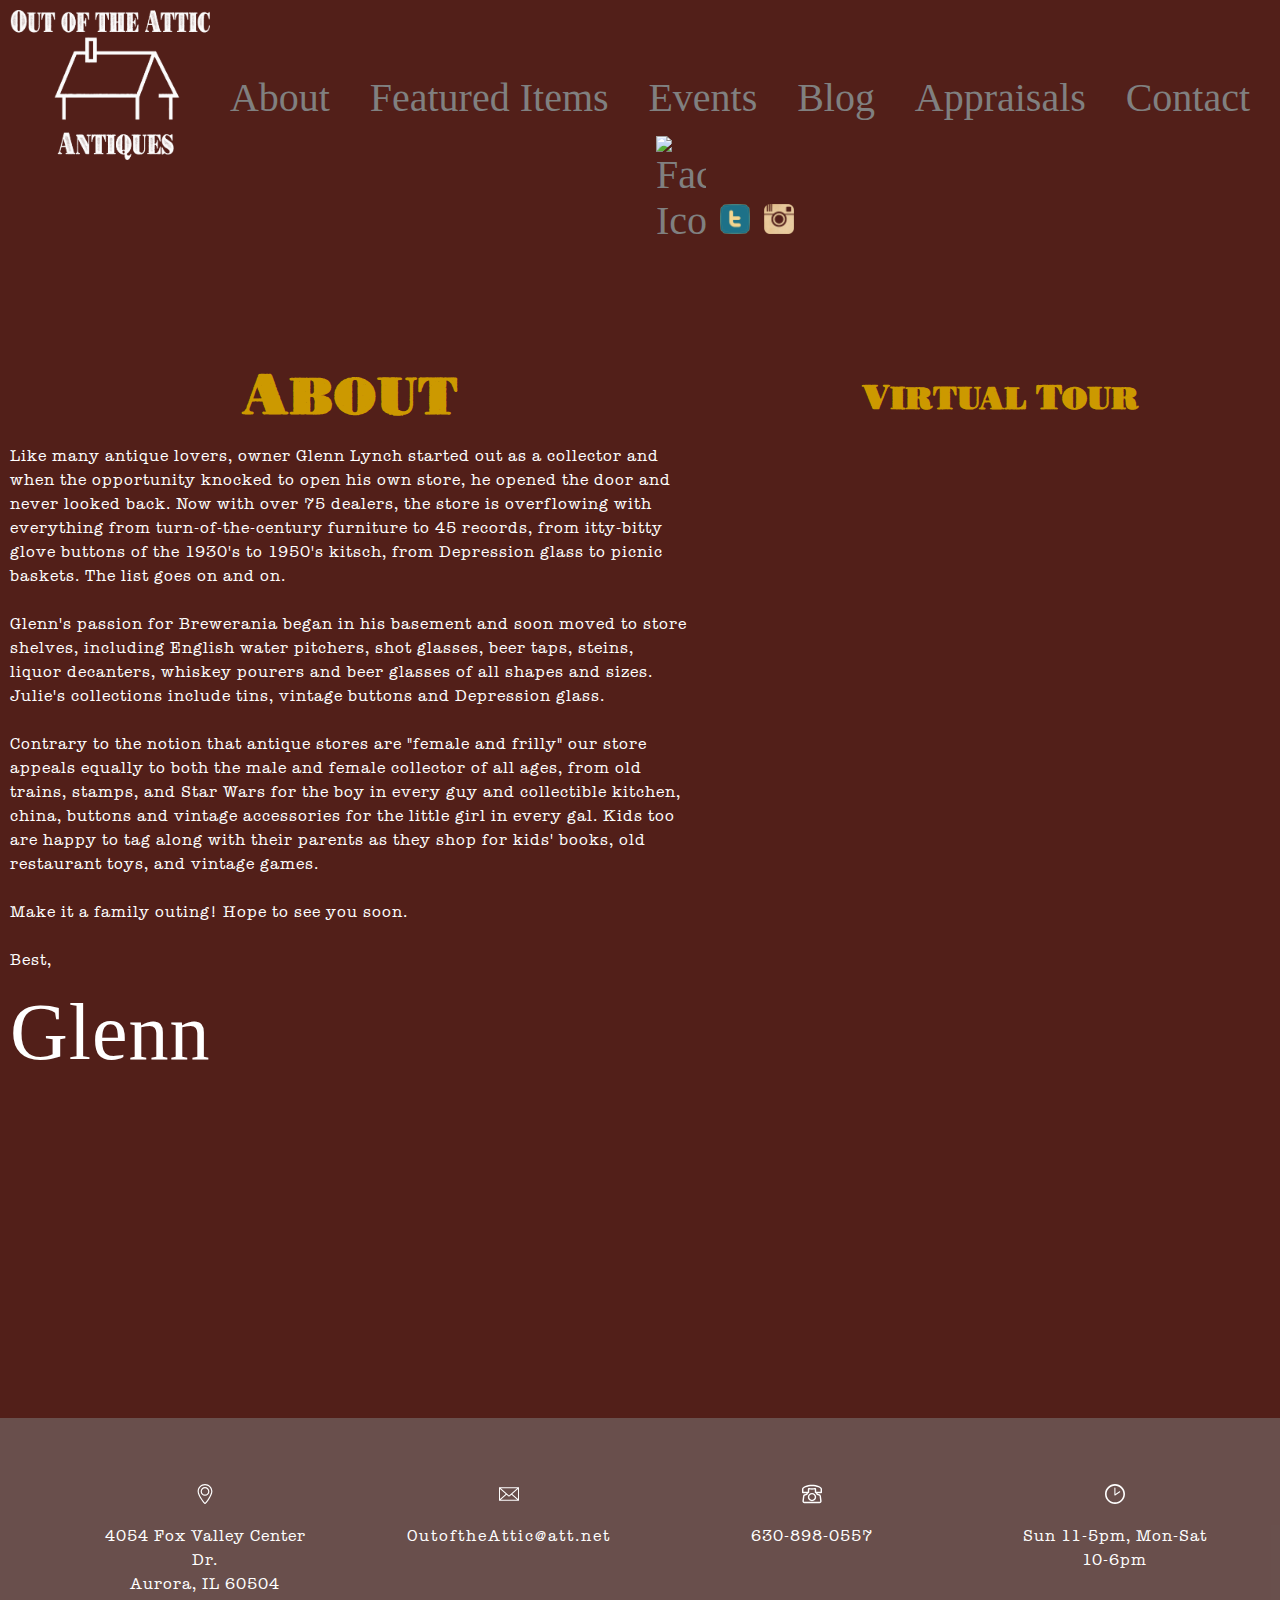
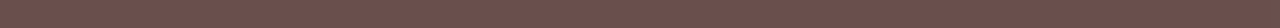
==== commit 8e5a6256: "final version for grading" ====
--- a/about.html
+++ b/about.html
@@ -10,7 +10,9 @@
 </head>
 <body class="about">
   <header>
+<!--This logo is also a link to the home screen -->
     <a href="index.html"><img src="img/attic.png" alt="Logo" class="logo" id="logo"></a>
+<!-- Navigation Menu -->
     <nav class="menu">
         <a href="about.html" title="About">About</a>
         <a href="featured.html" title="Featured Items">Featured Items</a>
@@ -18,6 +20,7 @@
         <a href="blog.html" title="Blog">Blog</a>
         <a href="appraisals.html" title="Appraisals">Appraisals</a>
         <a href="contact.html" title="Contact">Contact</a>
+<!-- Social Media Icons in a div to keep them close together -->
         <div class="icons-div">
           <a href="https://www.facebook.com/OutoftheAtticAntiques/"><img src="img/facebook.png" alt="Facebook Icon" class="icons"></a>
           <a href="https://www.twitter.com/"><img src="img/twitter.png" alt="Twitter Icon" class="icons"></a>
@@ -32,14 +35,15 @@
       Glenn's passion for Brewerania began in his basement and soon moved to store shelves, including English water pitchers, shot glasses, beer taps, steins, liquor decanters, whiskey pourers and beer glasses of all shapes and sizes. Julie's collections include tins, vintage buttons and Depression glass.<br><br>
       Contrary to the notion that antique stores are "female and frilly" our store appeals equally to both the male and female collector of all ages, from old trains, stamps, and Star Wars for the boy in every guy and collectible kitchen, china, buttons and vintage accessories for the little girl in every gal. Kids too are happy to tag along with their parents as they shop for kids' books, old restaurant toys, and vintage games.<br><br>
       Make it a family outing! Hope to see you soon.<br><br>
-      Best,<br><span>Glenn</span></p>
+      Best,<br><span>Glenn</span></p> <!--This span is to represent a signature -->
     </main>
     <aside>
+      <!--Virtual Tour through the store that is linked to Google -->
       <h2>Virtual Tour</h2>
       <iframe width="700" height="394" frameborder="0" scrolling="no" marginheight="0" marginwidth="0" src="https://www.google.com/maps?layer=c&amp;sll=41.759426,-88.21834899999999&amp;cid=97793693872733656&amp;panoid=8cvm2MKTPjQAAAQW44G2vQ&amp;cbp=13,349.19,,0,0&amp;q=out+of+the+attic+antiques+aurora&amp;ie=UTF8&amp;hq=&amp;hnear=&amp;t=m&amp;cbll=41.760372,-88.218657&amp;source=embed&amp;ll=41.75856,-88.218648&amp;spn=0.006307,0.01502&amp;z=16&amp;output=svembed"></iframe>
     </aside>
   </div>
-
+  <!-- All footer SVGs have an animation to enlarge them on hover -->
   <footer>
     <ul>
       <li>
@@ -118,5 +122,7 @@
       </li>
     </ul>
   </footer>
+  <!--Concatenated Javascript File -->
+  <script src="js/styles-dist.js"></script>
 </body>
 </html>
--- a/styles.css
+++ b/styles.css
@@ -106,16 +106,411 @@
     -webkit-transform: rotateY(180deg);
     transform: rotateY(-180deg); } }
 
+/*! normalize.css v7.0.0 | MIT License | github.com/necolas/normalize.css */
+/* Document
+   ========================================================================== */
+/**
+ * 1. Correct the line height in all browsers.
+ * 2. Prevent adjustments of font size after orientation changes in
+ *    IE on Windows Phone and in iOS.
+ */
+html {
+  line-height: 1.15;
+  /* 1 */
+  -ms-text-size-adjust: 100%;
+  /* 2 */
+  -webkit-text-size-adjust: 100%;
+  /* 2 */ }
+
+/* Sections
+   ========================================================================== */
+/**
+ * Remove the margin in all browsers (opinionated).
+ */
+body {
+  margin: 0; }
+
+/**
+ * Add the correct display in IE 9-.
+ */
+article,
+aside,
+footer,
+header,
+nav,
+section {
+  display: block; }
+
+/**
+ * Correct the font size and margin on `h1` elements within `section` and
+ * `article` contexts in Chrome, Firefox, and Safari.
+ */
+h1 {
+  font-size: 2em;
+  margin: 0.67em 0; }
+
+/* Grouping content
+   ========================================================================== */
+/**
+ * Add the correct display in IE 9-.
+ * 1. Add the correct display in IE.
+ */
+figcaption,
+figure,
+main {
+  /* 1 */
+  display: block; }
+
+/**
+ * Add the correct margin in IE 8.
+ */
+figure {
+  margin: 1em 40px; }
+
+/**
+ * 1. Add the correct box sizing in Firefox.
+ * 2. Show the overflow in Edge and IE.
+ */
+hr {
+  -webkit-box-sizing: content-box;
+  box-sizing: content-box;
+  /* 1 */
+  height: 0;
+  /* 1 */
+  overflow: visible;
+  /* 2 */ }
+
+/**
+ * 1. Correct the inheritance and scaling of font size in all browsers.
+ * 2. Correct the odd `em` font sizing in all browsers.
+ */
+pre {
+  font-family: monospace, monospace;
+  /* 1 */
+  font-size: 1em;
+  /* 2 */ }
+
+/* Text-level semantics
+   ========================================================================== */
+/**
+ * 1. Remove the gray background on active links in IE 10.
+ * 2. Remove gaps in links underline in iOS 8+ and Safari 8+.
+ */
+a {
+  background-color: transparent;
+  /* 1 */
+  -webkit-text-decoration-skip: objects;
+  /* 2 */ }
+
+/**
+ * 1. Remove the bottom border in Chrome 57- and Firefox 39-.
+ * 2. Add the correct text decoration in Chrome, Edge, IE, Opera, and Safari.
+ */
+abbr[title] {
+  border-bottom: none;
+  /* 1 */
+  text-decoration: underline;
+  /* 2 */
+  -webkit-text-decoration: underline dotted;
+  text-decoration: underline dotted;
+  /* 2 */ }
+
+/**
+ * Prevent the duplicate application of `bolder` by the next rule in Safari 6.
+ */
+b,
+strong {
+  font-weight: inherit; }
+
+/**
+ * Add the correct font weight in Chrome, Edge, and Safari.
+ */
+b,
+strong {
+  font-weight: bolder; }
+
+/**
+ * 1. Correct the inheritance and scaling of font size in all browsers.
+ * 2. Correct the odd `em` font sizing in all browsers.
+ */
+code,
+kbd,
+samp {
+  font-family: monospace, monospace;
+  /* 1 */
+  font-size: 1em;
+  /* 2 */ }
+
+/**
+ * Add the correct font style in Android 4.3-.
+ */
+dfn {
+  font-style: italic; }
+
+/**
+ * Add the correct background and color in IE 9-.
+ */
+mark {
+  background-color: #ff0;
+  color: #000; }
+
+/**
+ * Add the correct font size in all browsers.
+ */
+small {
+  font-size: 80%; }
+
+/**
+ * Prevent `sub` and `sup` elements from affecting the line height in
+ * all browsers.
+ */
+sub,
+sup {
+  font-size: 75%;
+  line-height: 0;
+  position: relative;
+  vertical-align: baseline; }
+
+sub {
+  bottom: -0.25em; }
+
+sup {
+  top: -0.5em; }
+
+/* Embedded content
+   ========================================================================== */
+/**
+ * Add the correct display in IE 9-.
+ */
+audio,
+video {
+  display: inline-block; }
+
+/**
+ * Add the correct display in iOS 4-7.
+ */
+audio:not([controls]) {
+  display: none;
+  height: 0; }
+
+/**
+ * Remove the border on images inside links in IE 10-.
+ */
+img {
+  border-style: none; }
+
+/**
+ * Hide the overflow in IE.
+ */
+svg:not(:root) {
+  overflow: hidden; }
+
+/* Forms
+   ========================================================================== */
+/**
+ * 1. Change the font styles in all browsers (opinionated).
+ * 2. Remove the margin in Firefox and Safari.
+ */
+button,
+input,
+optgroup,
+select,
+textarea {
+  font-family: sans-serif;
+  /* 1 */
+  font-size: 100%;
+  /* 1 */
+  line-height: 1.15;
+  /* 1 */
+  margin: 0;
+  /* 2 */ }
+
+/**
+ * Show the overflow in IE.
+ * 1. Show the overflow in Edge.
+ */
+button,
+input {
+  /* 1 */
+  overflow: visible; }
+
+/**
+ * Remove the inheritance of text transform in Edge, Firefox, and IE.
+ * 1. Remove the inheritance of text transform in Firefox.
+ */
+button,
+select {
+  /* 1 */
+  text-transform: none; }
+
+/**
+ * 1. Prevent a WebKit bug where (2) destroys native `audio` and `video`
+ *    controls in Android 4.
+ * 2. Correct the inability to style clickable types in iOS and Safari.
+ */
+button,
+html [type="button"],
+[type="reset"],
+[type="submit"] {
+  -webkit-appearance: button;
+  /* 2 */ }
+
+/**
+ * Remove the inner border and padding in Firefox.
+ */
+button::-moz-focus-inner,
+[type="button"]::-moz-focus-inner,
+[type="reset"]::-moz-focus-inner,
+[type="submit"]::-moz-focus-inner {
+  border-style: none;
+  padding: 0; }
+
+/**
+ * Restore the focus styles unset by the previous rule.
+ */
+button:-moz-focusring,
+[type="button"]:-moz-focusring,
+[type="reset"]:-moz-focusring,
+[type="submit"]:-moz-focusring {
+  outline: 1px dotted ButtonText; }
+
+/**
+ * Correct the padding in Firefox.
+ */
+fieldset {
+  padding: 0.35em 0.75em 0.625em; }
+
+/**
+ * 1. Correct the text wrapping in Edge and IE.
+ * 2. Correct the color inheritance from `fieldset` elements in IE.
+ * 3. Remove the padding so developers are not caught out when they zero out
+ *    `fieldset` elements in all browsers.
+ */
+legend {
+  -webkit-box-sizing: border-box;
+  box-sizing: border-box;
+  /* 1 */
+  color: inherit;
+  /* 2 */
+  display: table;
+  /* 1 */
+  max-width: 100%;
+  /* 1 */
+  padding: 0;
+  /* 3 */
+  white-space: normal;
+  /* 1 */ }
+
+/**
+ * 1. Add the correct display in IE 9-.
+ * 2. Add the correct vertical alignment in Chrome, Firefox, and Opera.
+ */
+progress {
+  display: inline-block;
+  /* 1 */
+  vertical-align: baseline;
+  /* 2 */ }
+
+/**
+ * Remove the default vertical scrollbar in IE.
+ */
+textarea {
+  overflow: auto; }
+
+/**
+ * 1. Add the correct box sizing in IE 10-.
+ * 2. Remove the padding in IE 10-.
+ */
+[type="checkbox"],
+[type="radio"] {
+  -webkit-box-sizing: border-box;
+  box-sizing: border-box;
+  /* 1 */
+  padding: 0;
+  /* 2 */ }
+
+/**
+ * Correct the cursor style of increment and decrement buttons in Chrome.
+ */
+[type="number"]::-webkit-inner-spin-button,
+[type="number"]::-webkit-outer-spin-button {
+  height: auto; }
+
+/**
+ * 1. Correct the odd appearance in Chrome and Safari.
+ * 2. Correct the outline style in Safari.
+ */
+[type="search"] {
+  -webkit-appearance: textfield;
+  /* 1 */
+  outline-offset: -2px;
+  /* 2 */ }
+
+/**
+ * Remove the inner padding and cancel buttons in Chrome and Safari on macOS.
+ */
+[type="search"]::-webkit-search-cancel-button,
+[type="search"]::-webkit-search-decoration {
+  -webkit-appearance: none; }
+
+/**
+ * 1. Correct the inability to style clickable types in iOS and Safari.
+ * 2. Change font properties to `inherit` in Safari.
+ */
+::-webkit-file-upload-button {
+  -webkit-appearance: button;
+  /* 1 */
+  font: inherit;
+  /* 2 */ }
+
+/* Interactive
+   ========================================================================== */
+/*
+ * Add the correct display in IE 9-.
+ * 1. Add the correct display in Edge, IE, and Firefox.
+ */
+details,
+menu {
+  display: block; }
+
+/*
+ * Add the correct display in all browsers.
+ */
+summary {
+  display: list-item; }
+
+/* Scripting
+   ========================================================================== */
+/**
+ * Add the correct display in IE 9-.
+ */
+canvas {
+  display: inline-block; }
+
+/**
+ * Add the correct display in IE.
+ */
+template {
+  display: none; }
+
+/* Hidden
+   ========================================================================== */
+/**
+ * Add the correct display in IE 10-.
+ */
+[hidden] {
+  display: none; }
+
 @font-face {
   font-family: type;
-  src: url(fonts/AmericanTypewriter.ttc); }
+  src: url(fonts/AmericanTypewriter.ttf); }
 
 @font-face {
   font-family: badguy;
   src: url(fonts/BadGuyBlack.otf); }
 
 @font-face {
-  src: url(fonts/SignPainter.ttc); }
+  src: url(fonts/SignPainter.ttf); }
 
 .limit-min {
   font-size: 4vw; }
@@ -148,6 +543,7 @@
   display: grid;
   grid-gap: 20px;
   grid-template-columns: repeat(auto-fit, minmax(300px, 1fr));
+  -ms-grid-columns: repeat(auto-fit, minmax(300px, 1fr));
   grid-auto-rows: 150px;
   grid-auto-flow: row dense; }
 
@@ -169,7 +565,9 @@
   -webkit-box-sizing: border-box;
   box-sizing: border-box;
   grid-column-start: auto;
+  -ms-grid-column: auto;
   grid-row-start: auto;
+  -ms-grid-row: auto;
   background-image: url("img/grid_img/guitar.jpg");
   background-size: cover;
   background-position: center;
@@ -738,6 +1136,7 @@
     .expanded-wrapper {
       display: grid;
       grid-template-columns: 1fr 1fr;
+      -ms-grid-columns: 1fr 1fr;
       max-width: 1200px;
       width: 100%;
       background-color: #808080;
@@ -802,7 +1201,9 @@
   .blog-container {
     display: grid;
     grid-template-columns: repeat(12, 1fr);
+    -ms-grid-columns: repeat(12, 1fr);
     grid-template-rows: repeat(12, 1fr);
+    -ms-grid-rows: repeat(12, 1fr);
     -webkit-box-pack: center;
     -webkit-justify-content: center;
     -ms-flex-pack: center;
@@ -844,6 +1245,7 @@
     max-width: 1200px;
     display: grid;
     grid-template-columns: 1fr 1fr;
+    -ms-grid-columns: 1fr 1fr;
     -webkit-box-pack: center;
     -webkit-justify-content: center;
     -ms-flex-pack: center;
@@ -919,7 +1321,6 @@
 body {
   background-color: #521F19;
   color: white;
-  padding: 10px;
   width: 100%;
   margin: 0;
   position: relative; }
@@ -927,7 +1328,9 @@
 header {
   width: 100%;
   max-width: 1800px;
-  margin: 0 auto; }
+  margin: 0 auto;
+  padding: 10px;
+  margin-bottom: 100px; }
 
 #logo {
   width: 100%;
@@ -950,7 +1353,7 @@
   justify-content: center;
   font-family: SignPainter;
   margin-top: 50px; }
-  @media (max-width: 500px) {
+  @media (max-width: 800px) {
     .menu {
       -webkit-box-orient: vertical;
       -webkit-box-direction: normal;
@@ -984,7 +1387,7 @@
   left: 0;
   bottom: 0;
   font-family: type;
-  font-size: 0.75em;
+  font-size: 1em;
   letter-spacing: 2px;
   display: -webkit-box;
   display: -webkit-flex;
@@ -1020,11 +1423,14 @@
     width: 700px;
     max-width: 100%;
     margin: auto;
-    display: block; }
+    display: block;
+    padding: 10px; }
+  .home h1 {
+    padding-left: 60px;
+    position: relative; }
 
 .enter {
-  background-color: transparent;
-  border: 5px solid #521F19;
+  background-color: #521F19;
   color: white;
   padding: 10px;
   cursor: pointer;
@@ -1209,7 +1615,7 @@
 
 .appraisals-container {
   background-color: rgba(128, 128, 128, 0.4);
-  padding: 30px;
+  padding: 20px;
   border: 1px solid #cc9900; }
   .appraisals-container p {
     letter-spacing: 1.5px; }
@@ -1261,7 +1667,8 @@
   background-size: cover; }
 
 .form-container {
-  color: #cc9900; }
+  color: #cc9900;
+  padding: 10px; }
 
 #form {
   width: 700px;
